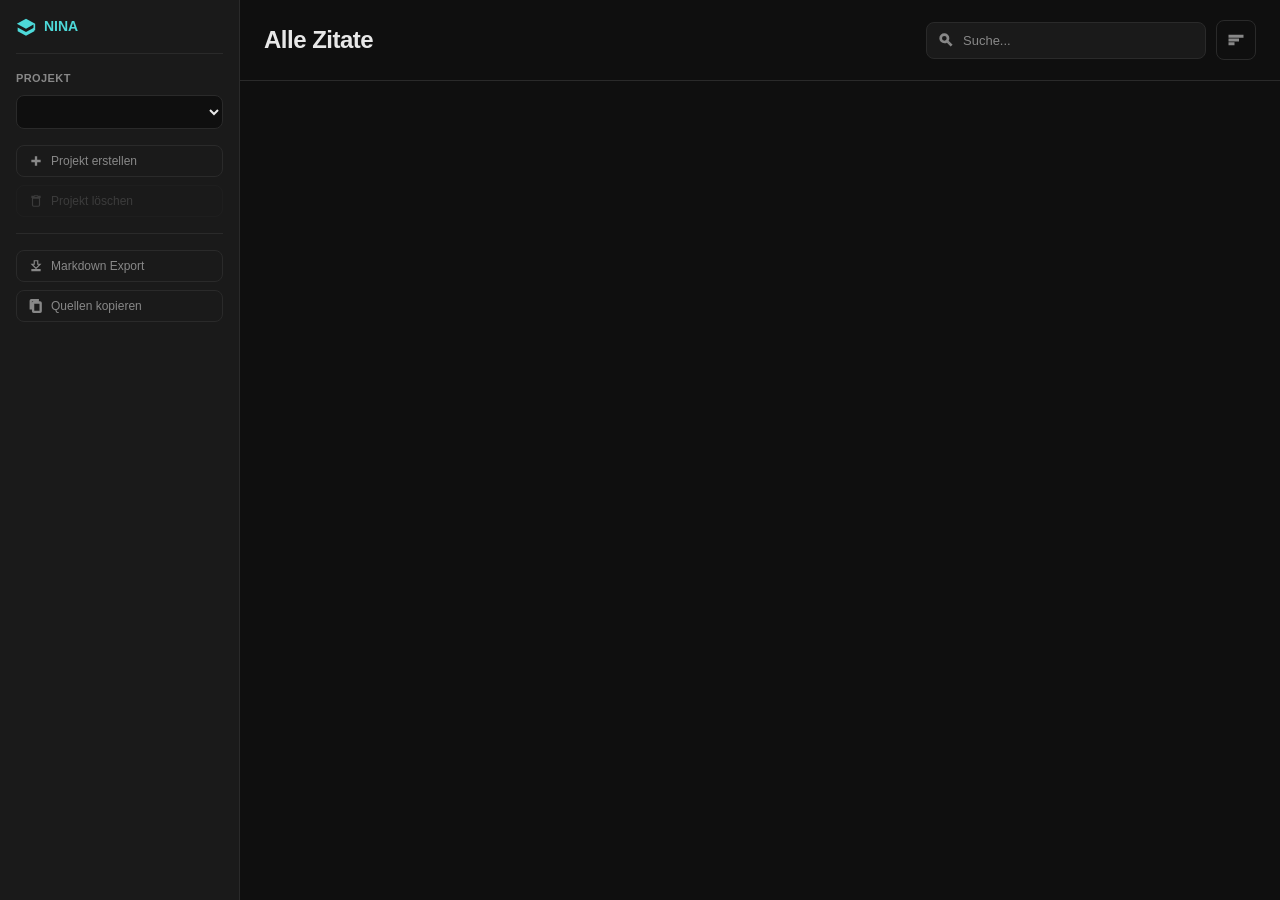
==== fullpage/fullpage.html @ 8d1d289e "feat: initialize NINA School Chrome extension project structure and core functionality" ====
<!DOCTYPE html>
<html lang="de">
<head>
  <meta charset="UTF-8">
  <meta name="viewport" content="width=device-width, initial-scale=1.0">
  <title>NINA School - Vollansicht</title>
  <link rel="preconnect" href="https://fonts.googleapis.com">
  <link rel="preconnect" href="https://fonts.gstatic.com" crossorigin>
  <link href="https://fonts.googleapis.com/css2?family=Inter:wght@300;400;500;600;700&display=swap" rel="stylesheet">
  <link rel="stylesheet" href="fullpage.css">
</head>
<body>
  <div class="fullpage-container">
    <!-- Sidebar -->
    <aside class="fullpage-sidebar">
      <div class="sidebar-header">
        <div class="logo-small">
          <svg viewBox="0 0 24 24"><path d="M12 2L1 8l11 6 9-4.91V16h2V8L12 2z"/><path d="M22 12.47l-10 5.46-10-5.46V17l10 5.5 10-5.5v-4.53z"/></svg>
          NINA
        </div>
      </div>

      <nav class="nav-section">
        <div class="nav-label">Projekt</div>
        <select id="project-select-full">
          <!-- Populated by JS -->
        </select>
      </nav>

      <nav class="nav-section">
        <button id="add-project-btn-full" class="nav-btn add-project">
          <svg viewBox="0 0 24 24"><path d="M19 13h-6v6h-2v-6H5v-2h6V5h2v6h6v2z"/></svg>
          Projekt erstellen
        </button>
        <button id="delete-project-btn-full" class="nav-btn delete-project" style="opacity: 0.3; pointer-events: none;">
          <svg viewBox="0 0 24 24"><path d="M6 19c0 1.1.9 2 2 2h8c1.1 0 2-.9 2-2V7H6v12zM19 4h-3.5l-1-1h-5l-1 1H5v2h14V4z"/></svg>
          Projekt löschen
        </button>
      </nav>

      <div class="sidebar-divider"></div>

      <nav class="nav-section">
        <button id="export-markdown-btn" class="nav-btn export">
          <svg viewBox="0 0 24 24"><path d="M19 9h-4V3H9v6H5l7 7 7-7zM5 18v2h14v-2H5z"/></svg>
          Markdown Export
        </button>
        <button id="copy-bib-btn" class="nav-btn copy-bib">
          <svg viewBox="0 0 24 24"><path d="M16 1H4c-1.1 0-2 .9-2 2v14h2V3h12V1zm3 4H8c-1.1 0-2 .9-2 2v14c0 1.1.9 2 2 2h11c1.1 0 2-.9 2-2V7c0-1.1-.9-2-2-2zm0 16H8V7h11v14z"/></svg>
          Quellen kopieren
        </button>
      </nav>
    </aside>

    <!-- Main Content -->
    <main class="fullpage-main">
      <header class="fullpage-header">
        <h1>Alle Zitate</h1>
        <div class="header-controls">
          <div class="search-wrapper">
            <svg class="search-icon" viewBox="0 0 24 24"><path d="M15.5 14h-.79l-.28-.27C15.41 12.59 16 11.11 16 9.5 16 5.91 13.09 3 9.5 3S3 5.91 3 9.5 5.91 16 9.5 16c1.61 0 3.09-.59 4.23-1.57l.27.28v.79l5 4.99L20.49 19l-4.99-5zm-6 0C7.01 14 5 11.99 5 9.5S7.01 5 9.5 5 14 7.01 14 9.5 11.99 14 9.5 14z"/></svg>
            <input type="text" id="search-full" placeholder="Suche...">
          </div>
          <button id="sort-btn-full" class="sort-btn">
            <svg viewBox="0 0 24 24"><path d="M3 18h6v-2H3v2zM3 6v2h18V6H3zm0 7h12v-2H3v2z"/></svg>
          </button>
        </div>
      </header>

      <div class="content-area">
        <!-- Highlights will be rendered here -->
        <div id="highlights-container" class="highlights-grid"></div>
        <div id="empty-full" class="empty-state-full" style="display: none;">
          <svg viewBox="0 0 24 24"><path d="M19 3H5c-1.1 0-2 .9-2 2v14c0 1.1.9 2 2 2h14c1.1 0 2-.9 2-2V5c0-1.1-.9-2-2-2zm-2 10H7v-2h10v2zm0-4H7V7h10v2zm0 8H7v-2h10v2z"/></svg>
          <p>Keine Zitate gefunden</p>
        </div>

        <!-- Pagination -->
        <div id="pagination" class="pagination" style="display: none;">
          <button id="prev-page" class="pagination-btn">← Zurück</button>
          <div class="pagination-info">
            <span id="page-number">Seite 1</span>
            <span id="page-stats">0 von 0</span>
          </div>
          <button id="next-page" class="pagination-btn">Weiter →</button>
        </div>
      </div>
    </main>

    <!-- Project Form Modal -->
    <div id="project-modal" class="modal" style="display: none;">
      <div class="modal-content">
        <h2>Neues Projekt</h2>
        <input type="text" id="project-name-input" placeholder="Projektname">
        <div class="modal-actions">
          <button id="modal-cancel" class="btn secondary">Abbrechen</button>
          <button id="modal-save" class="btn primary">Erstellen</button>
        </div>
      </div>
    </div>
  </div>

  <style>
    .toast-msg {
      position: fixed;
      bottom: 30px;
      left: 50%;
      transform: translateX(-50%) translateY(20px);
      background: #1a1a1a;
      color: #4dd9d9;
      border: 1px solid #4dd9d9;
      padding: 12px 20px;
      border-radius: 8px;
      font-size: 12px;
      font-weight: 600;
      z-index: 10000;
      opacity: 0;
      transition: all 0.25s;
      pointer-events: none;
    }
    .toast-msg.show {
      transform: translateX(-50%) translateY(0);
      opacity: 1;
    }
  </style>

  <script src="fullpage.js"></script>
</body>
</html>
---- fullpage/fullpage.css ----
:root {
  --bg-dark: #0f0f0f;
  --bg-card: #1a1a1a;
  --bg-hover: #252525;
  --text-primary: #e8e8e8;
  --text-secondary: #888888;
  --accent-cyan: #4dd9d9;
  --accent-lime: #c5f135;
  --border-color: #2a2a2a;
  --radius-card: 12px;
  --radius-button: 8px;
}

* {
  margin: 0;
  padding: 0;
  box-sizing: border-box;
}

html, body {
  background: var(--bg-dark);
  color: var(--text-primary);
  font-family: -apple-system, BlinkMacSystemFont, 'Segoe UI', sans-serif;
  font-size: 13px;
  line-height: 1.5;
  width: 100%;
  min-height: 100vh;
}

.fullpage-container {
  display: flex;
  min-height: 100vh;
  gap: 0;
}

/* ===== SIDEBAR ===== */
.fullpage-sidebar {
  width: 240px;
  background: var(--bg-card);
  border-right: 1px solid var(--border-color);
  padding: 16px;
  display: flex;
  flex-direction: column;
  gap: 16px;
  overflow-y: auto;
}

.fullpage-sidebar::-webkit-scrollbar {
  width: 6px;
}

.fullpage-sidebar::-webkit-scrollbar-thumb {
  background: var(--bg-hover);
  border-radius: 3px;
}

.sidebar-header {
  display: flex;
  align-items: center;
  gap: 8px;
  font-weight: 700;
  font-size: 14px;
  padding-bottom: 16px;
  border-bottom: 1px solid var(--border-color);
}

.logo-small {
  display: flex;
  align-items: center;
  gap: 8px;
  color: var(--accent-cyan);
}

.logo-small svg {
  width: 20px;
  height: 20px;
  fill: currentColor;
}

.nav-section {
  display: flex;
  flex-direction: column;
  gap: 8px;
}

.nav-label {
  font-size: 11px;
  text-transform: uppercase;
  color: var(--text-secondary);
  letter-spacing: 0.4px;
  font-weight: 600;
}

#project-select-full {
  background: var(--bg-dark);
  border: 1px solid var(--border-color);
  color: var(--text-primary);
  padding: 8px 12px;
  border-radius: var(--radius-button);
  font-size: 12px;
  cursor: pointer;
  transition: all 0.2s;
}

#project-select-full:hover {
  border-color: var(--accent-cyan);
}

#project-select-full:focus {
  outline: none;
  border-color: var(--accent-cyan);
}

.nav-btn {
  display: flex;
  align-items: center;
  gap: 8px;
  background: transparent;
  border: 1px solid var(--border-color);
  color: var(--text-secondary);
  padding: 8px 12px;
  border-radius: var(--radius-button);
  cursor: pointer;
  font-size: 12px;
  font-weight: 500;
  transition: all 0.2s;
  text-align: left;
}

.nav-btn:hover {
  background: var(--bg-hover);
  border-color: var(--accent-cyan);
  color: var(--accent-cyan);
}

.nav-btn svg {
  width: 14px;
  height: 14px;
  stroke: currentColor;
  stroke-width: 2;
  fill: none;
  flex-shrink: 0;
}

.nav-btn.delete-project:hover {
  color: var(--accent-lime);
  border-color: var(--accent-lime);
}

.sidebar-divider {
  height: 1px;
  background: var(--border-color);
}

/* ===== MAIN CONTENT ===== */
.fullpage-main {
  flex: 1;
  display: flex;
  flex-direction: column;
  overflow: hidden;
}

.fullpage-header {
  padding: 20px 24px;
  background: var(--bg-dark);
  border-bottom: 1px solid var(--border-color);
  display: flex;
  justify-content: space-between;
  align-items: center;
}

.fullpage-header h1 {
  font-size: 24px;
  font-weight: 700;
  letter-spacing: -0.5px;
}

.header-controls {
  display: flex;
  gap: 10px;
  align-items: center;
}

.search-wrapper {
  position: relative;
  width: 280px;
}

.search-icon {
  position: absolute;
  left: 12px;
  top: 50%;
  transform: translateY(-50%);
  width: 16px;
  height: 16px;
  stroke: var(--text-secondary);
  stroke-width: 2;
  fill: none;
}

#search-full {
  width: 100%;
  padding: 10px 14px 10px 36px;
  background: var(--bg-card);
  border: 1px solid var(--border-color);
  border-radius: var(--radius-button);
  color: var(--text-primary);
  font-size: 13px;
  transition: all 0.2s;
}

#search-full:focus {
  outline: none;
  border-color: var(--accent-cyan);
}

#search-full::placeholder {
  color: var(--text-secondary);
}

.sort-btn {
  background: transparent;
  border: 1px solid var(--border-color);
  color: var(--text-secondary);
  width: 40px;
  height: 40px;
  border-radius: var(--radius-button);
  cursor: pointer;
  transition: all 0.2s;
  display: flex;
  align-items: center;
  justify-content: center;
}

.sort-btn:hover {
  background: var(--bg-card);
  border-color: var(--accent-cyan);
  color: var(--accent-cyan);
}

.sort-btn svg {
  width: 18px;
  height: 18px;
  stroke: currentColor;
  stroke-width: 2;
  fill: none;
}

.content-area {
  flex: 1;
  overflow-y: auto;
  padding: 20px 24px;
}

.content-area::-webkit-scrollbar {
  width: 8px;
}

.content-area::-webkit-scrollbar-track {
  background: transparent;
}

.content-area::-webkit-scrollbar-thumb {
  background: var(--bg-hover);
  border-radius: 4px;
}

.content-area::-webkit-scrollbar-thumb:hover {
  background: var(--text-secondary);
}

.highlights-grid {
  display: flex;
  flex-direction: column;
  gap: 12px;
}

/* ===== HIGHLIGHT CARD (FULLPAGE) ===== */
.highlight-card-full {
  background: var(--bg-card);
  border: 1px solid var(--border-color);
  border-radius: var(--radius-card);
  padding: 16px;
  transition: all 0.2s;
}

.highlight-card-full:hover {
  background: var(--bg-hover);
  border-color: var(--accent-cyan);
}

.card-header {
  display: flex;
  justify-content: space-between;
  align-items: flex-start;
  margin-bottom: 12px;
}

.card-source {
  display: flex;
  flex-direction: column;
  gap: 4px;
}

.card-domain {
  font-size: 10px;
  color: var(--text-secondary);
  text-transform: uppercase;
  letter-spacing: 0.4px;
}

.card-source-title {
  font-size: 12px;
  font-weight: 600;
  color: var(--text-primary);
  white-space: nowrap;
  overflow: hidden;
  text-overflow: ellipsis;
}

.card-date {
  font-size: 11px;
  color: var(--text-secondary);
}

.card-text {
  font-style: italic;
  color: var(--text-primary);
  font-size: 13px;
  line-height: 1.5;
  margin-bottom: 12px;
  padding-bottom: 12px;
  border-bottom: 1px solid var(--border-color);
}

.card-note {
  background: var(--bg-dark);
  border: 1px solid var(--border-color);
  border-radius: var(--radius-button);
  padding: 10px;
  color: var(--text-secondary);
  font-size: 12px;
  resize: vertical;
  min-height: 60px;
  width: 100%;
  font-family: inherit;
  margin-bottom: 12px;
  transition: all 0.2s;
}

.card-note:focus {
  outline: none;
  border-color: var(--accent-cyan);
  color: var(--text-primary);
}

.card-note::placeholder {
  color: var(--text-secondary);
  font-style: italic;
}

.card-actions {
  display: flex;
  gap: 8px;
}

.card-action-btn {
  flex: 1;
  background: transparent;
  border: 1px solid var(--border-color);
  color: var(--text-secondary);
  padding: 8px 12px;
  border-radius: var(--radius-button);
  cursor: pointer;
  font-size: 11px;
  font-weight: 500;
  transition: all 0.2s;
  display: flex;
  align-items: center;
  justify-content: center;
  gap: 6px;
}

.card-action-btn:hover {
  background: var(--bg-hover);
  color: var(--accent-cyan);
  border-color: var(--accent-cyan);
}

.card-action-btn.delete:hover {
  color: var(--accent-lime);
  border-color: var(--accent-lime);
}

.card-action-btn svg {
  width: 14px;
  height: 14px;
  stroke: currentColor;
  stroke-width: 2;
  fill: none;
}

/* ===== EMPTY STATE ===== */
.empty-state-full {
  display: flex;
  flex-direction: column;
  align-items: center;
  justify-content: center;
  gap: 16px;
  padding: 60px 20px;
  color: var(--text-secondary);
}

.empty-state-full svg {
  width: 64px;
  height: 64px;
  stroke: currentColor;
  stroke-width: 1.5;
  fill: none;
  opacity: 0.4;
}

.empty-state-full p {
  font-size: 14px;
}

/* ===== MODAL ===== */
.modal {
  position: fixed;
  top: 0;
  left: 0;
  right: 0;
  bottom: 0;
  background: rgba(0, 0, 0, 0.5);
  display: flex;
  align-items: center;
  justify-content: center;
  z-index: 9999;
}

.modal-content {
  background: var(--bg-card);
  border: 1px solid var(--border-color);
  border-radius: var(--radius-card);
  padding: 24px;
  width: 90%;
  max-width: 400px;
  display: flex;
  flex-direction: column;
  gap: 16px;
}

.modal-content h2 {
  font-size: 18px;
  font-weight: 700;
}

.modal-content input {
  background: var(--bg-dark);
  border: 1px solid var(--border-color);
  color: var(--text-primary);
  padding: 10px 12px;
  border-radius: var(--radius-button);
  font-size: 13px;
  transition: all 0.2s;
}

.modal-content input:focus {
  outline: none;
  border-color: var(--accent-cyan);
}

.modal-content input::placeholder {
  color: var(--text-secondary);
}

.modal-actions {
  display: flex;
  gap: 10px;
  justify-content: flex-end;
}

.btn {
  padding: 10px 16px;
  border: none;
  border-radius: var(--radius-button);
  font-size: 12px;
  font-weight: 600;
  cursor: pointer;
  transition: all 0.2s;
}

.btn.primary {
  background: var(--accent-cyan);
  color: #000;
}

.btn.primary:hover {
  opacity: 0.9;
}

.btn.secondary {
  background: transparent;
  border: 1px solid var(--border-color);
  color: var(--text-secondary);
}

.btn.secondary:hover {
  background: var(--bg-hover);
  border-color: var(--accent-cyan);
  color: var(--accent-cyan);
}

/* ===== PAGINATION ===== */
.pagination {
  display: flex;
  align-items: center;
  justify-content: center;
  gap: 20px;
  padding: 24px;
  background: var(--bg-card);
  border-top: 1px solid var(--border-color);
  margin-top: 20px;
  border-radius: var(--radius-card);
}

.pagination-btn {
  background: transparent;
  border: 1px solid var(--border-color);
  color: var(--text-secondary);
  padding: 10px 16px;
  border-radius: var(--radius-button);
  cursor: pointer;
  font-size: 13px;
  font-weight: 600;
  transition: all 0.2s;
}

.pagination-btn:hover:not(:disabled) {
  background: var(--bg-hover);
  color: var(--accent-cyan);
  border-color: var(--accent-cyan);
}

.pagination-btn:disabled {
  opacity: 0.3;
  cursor: not-allowed;
}

.pagination-info {
  display: flex;
  flex-direction: column;
  align-items: center;
  gap: 4px;
  min-width: 100px;
  text-align: center;
}

#page-number {
  font-size: 15px;
  font-weight: 600;
  color: var(--text-primary);
}

#page-stats {
  font-size: 12px;
  color: var(--text-secondary);
}

/* ===== CARD IMAGE / FILE STYLING (FULLPAGE) ===== */
.card-image-container {
  width: 100%;
  max-height: 250px;
  border-radius: 8px;
  overflow: hidden;
  background: #000000;
  display: flex;
  align-items: center;
  justify-content: center;
  border: 1px solid var(--border-color);
  margin-bottom: 12px;
}

.card-image-preview {
  max-width: 100%;
  max-height: 250px;
  object-fit: contain;
  transition: transform 0.2s ease;
  cursor: zoom-in;
}

.card-image-preview:hover {
  transform: scale(1.02);
}

.card-file-container {
  display: flex;
  align-items: center;
  gap: 14px;
  padding: 12px;
  background: var(--bg-dark);
  border-radius: 8px;
  border: 1px solid var(--border-color);
  margin-bottom: 12px;
}

.card-file-container .file-icon {
  width: 36px;
  height: 36px;
  background: rgba(77, 217, 217, 0.1);
  border-radius: 6px;
  display: flex;
  align-items: center;
  justify-content: center;
  color: var(--accent-cyan);
  flex-shrink: 0;
}

.card-file-container .file-icon svg {
  width: 20px;
  height: 20px;
  fill: currentColor;
}

.card-file-container .file-details {
  flex: 1;
  min-width: 0;
  display: flex;
  flex-direction: column;
  gap: 2px;
}

.card-file-container .file-name {
  font-weight: 600;
  font-size: 13px;
  color: var(--text-primary);
  white-space: nowrap;
  overflow: hidden;
  text-overflow: ellipsis;
}

.card-file-container .file-size {
  font-size: 11px;
  color: var(--text-secondary);
}
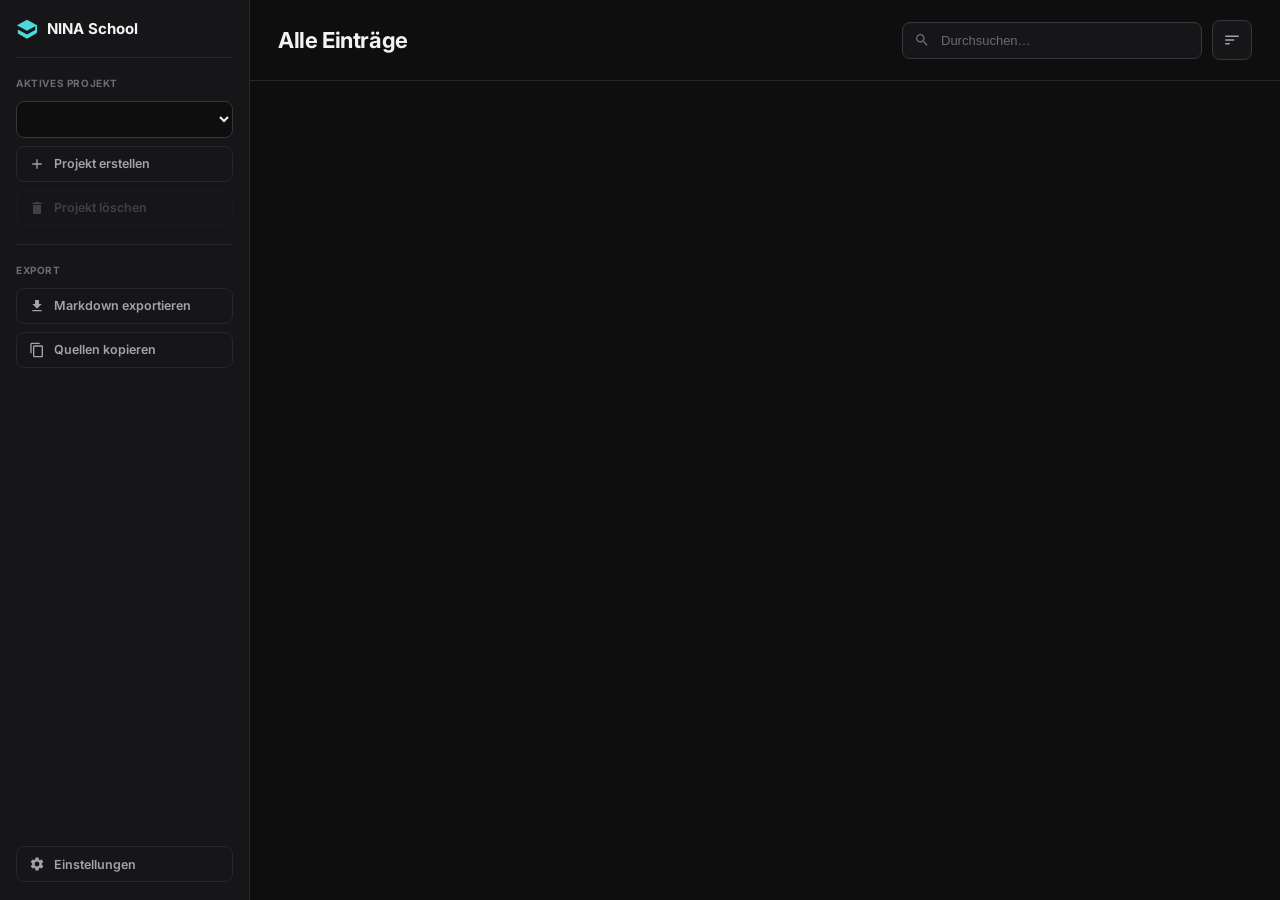
==== commit c757e134: "feat: add settings page with data management, export/import functionality, and user preferences" ====
--- a/fullpage/fullpage.html
+++ b/fullpage/fullpage.html
@@ -6,33 +6,28 @@
   <title>NINA School - Vollansicht</title>
   <link rel="preconnect" href="https://fonts.googleapis.com">
   <link rel="preconnect" href="https://fonts.gstatic.com" crossorigin>
-  <link href="https://fonts.googleapis.com/css2?family=Inter:wght@300;400;500;600;700&display=swap" rel="stylesheet">
+  <link href="https://fonts.googleapis.com/css2?family=Inter:wght@400;500;600;700&display=swap" rel="stylesheet">
   <link rel="stylesheet" href="fullpage.css">
 </head>
 <body>
   <div class="fullpage-container">
     <!-- Sidebar -->
     <aside class="fullpage-sidebar">
-      <div class="sidebar-header">
+      <div class="sidebar-brand">
         <div class="logo-small">
           <svg viewBox="0 0 24 24"><path d="M12 2L1 8l11 6 9-4.91V16h2V8L12 2z"/><path d="M22 12.47l-10 5.46-10-5.46V17l10 5.5 10-5.5v-4.53z"/></svg>
-          NINA
+          NINA School
         </div>
       </div>
 
       <nav class="nav-section">
-        <div class="nav-label">Projekt</div>
-        <select id="project-select-full">
-          <!-- Populated by JS -->
-        </select>
-      </nav>
-
-      <nav class="nav-section">
-        <button id="add-project-btn-full" class="nav-btn add-project">
+        <div class="nav-label">Aktives Projekt</div>
+        <select id="project-select-full"></select>
+        <button id="add-project-btn-full" class="nav-btn">
           <svg viewBox="0 0 24 24"><path d="M19 13h-6v6h-2v-6H5v-2h6V5h2v6h6v2z"/></svg>
           Projekt erstellen
         </button>
-        <button id="delete-project-btn-full" class="nav-btn delete-project" style="opacity: 0.3; pointer-events: none;">
+        <button id="delete-project-btn-full" class="nav-btn danger" style="opacity: 0.3; pointer-events: none;">
           <svg viewBox="0 0 24 24"><path d="M6 19c0 1.1.9 2 2 2h8c1.1 0 2-.9 2-2V7H6v12zM19 4h-3.5l-1-1h-5l-1 1H5v2h14V4z"/></svg>
           Projekt löschen
         </button>
@@ -41,13 +36,23 @@
       <div class="sidebar-divider"></div>
 
       <nav class="nav-section">
-        <button id="export-markdown-btn" class="nav-btn export">
+        <div class="nav-label">Export</div>
+        <button id="export-markdown-btn" class="nav-btn">
           <svg viewBox="0 0 24 24"><path d="M19 9h-4V3H9v6H5l7 7 7-7zM5 18v2h14v-2H5z"/></svg>
-          Markdown Export
+          Markdown exportieren
         </button>
-        <button id="copy-bib-btn" class="nav-btn copy-bib">
+        <button id="copy-bib-btn" class="nav-btn">
           <svg viewBox="0 0 24 24"><path d="M16 1H4c-1.1 0-2 .9-2 2v14h2V3h12V1zm3 4H8c-1.1 0-2 .9-2 2v14c0 1.1.9 2 2 2h11c1.1 0 2-.9 2-2V7c0-1.1-.9-2-2-2zm0 16H8V7h11v14z"/></svg>
           Quellen kopieren
+        </button>
+      </nav>
+
+      <div class="sidebar-spacer"></div>
+
+      <nav class="nav-section">
+        <button id="open-settings-btn-full" class="nav-btn">
+          <svg viewBox="0 0 24 24"><path d="M19.14 12.94c.04-.3.06-.61.06-.94 0-.32-.02-.64-.07-.94l2.03-1.58c.18-.14.23-.41.12-.64l-1.92-3.32c-.12-.22-.37-.29-.59-.22l-2.39.96c-.5-.38-1.03-.7-1.62-.94l-.36-2.54c-.04-.24-.24-.41-.48-.41h-3.84c-.24 0-.43.17-.47.41l-.36 2.54c-.59.24-1.13.57-1.62.94l-2.39-.96c-.22-.09-.47 0-.59.22L2.74 8.87c-.12.22-.07.49.12.64l2.03 1.58c-.05.3-.07.62-.07.94s.02.64.07.94l-2.03 1.58c-.18.14-.23.41-.12.64l1.92 3.32c.12.22.37.29.59.22l2.39-.96c.5.38 1.03.7 1.62.94l.36 2.54c.05.24.24.41.48.41h3.84c.24 0 .44-.17.47-.41l.36-2.54c.59-.24 1.13-.56 1.62-.94l2.39.96c.22.08.47 0 .59-.22l1.92-3.32c.12-.22.07-.49-.12-.64l-2.01-1.58zM12 15.6c-1.98 0-3.6-1.62-3.6-3.6s1.62-3.6 3.6-3.6 3.6 1.62 3.6 3.6-1.62 3.6-3.6 3.6z"/></svg>
+          Einstellungen
         </button>
       </nav>
     </aside>
@@ -55,27 +60,28 @@
     <!-- Main Content -->
     <main class="fullpage-main">
       <header class="fullpage-header">
-        <h1>Alle Zitate</h1>
+        <div class="header-title">
+          <h1>Alle Einträge</h1>
+          <span id="header-count" class="header-count"></span>
+        </div>
         <div class="header-controls">
           <div class="search-wrapper">
             <svg class="search-icon" viewBox="0 0 24 24"><path d="M15.5 14h-.79l-.28-.27C15.41 12.59 16 11.11 16 9.5 16 5.91 13.09 3 9.5 3S3 5.91 3 9.5 5.91 16 9.5 16c1.61 0 3.09-.59 4.23-1.57l.27.28v.79l5 4.99L20.49 19l-4.99-5zm-6 0C7.01 14 5 11.99 5 9.5S7.01 5 9.5 5 14 7.01 14 9.5 11.99 14 9.5 14z"/></svg>
-            <input type="text" id="search-full" placeholder="Suche...">
+            <input type="text" id="search-full" placeholder="Durchsuchen…">
           </div>
-          <button id="sort-btn-full" class="sort-btn">
+          <button id="sort-btn-full" class="sort-btn" title="Sortierung umkehren">
             <svg viewBox="0 0 24 24"><path d="M3 18h6v-2H3v2zM3 6v2h18V6H3zm0 7h12v-2H3v2z"/></svg>
           </button>
         </div>
       </header>
 
       <div class="content-area">
-        <!-- Highlights will be rendered here -->
         <div id="highlights-container" class="highlights-grid"></div>
         <div id="empty-full" class="empty-state-full" style="display: none;">
           <svg viewBox="0 0 24 24"><path d="M19 3H5c-1.1 0-2 .9-2 2v14c0 1.1.9 2 2 2h14c1.1 0 2-.9 2-2V5c0-1.1-.9-2-2-2zm-2 10H7v-2h10v2zm0-4H7V7h10v2zm0 8H7v-2h10v2z"/></svg>
-          <p>Keine Zitate gefunden</p>
+          <p>Keine Einträge gefunden</p>
         </div>
 
-        <!-- Pagination -->
         <div id="pagination" class="pagination" style="display: none;">
           <button id="prev-page" class="pagination-btn">← Zurück</button>
           <div class="pagination-info">
@@ -91,7 +97,7 @@
     <div id="project-modal" class="modal" style="display: none;">
       <div class="modal-content">
         <h2>Neues Projekt</h2>
-        <input type="text" id="project-name-input" placeholder="Projektname">
+        <input type="text" id="project-name-input" placeholder="Projektname" maxlength="60">
         <div class="modal-actions">
           <button id="modal-cancel" class="btn secondary">Abbrechen</button>
           <button id="modal-save" class="btn primary">Erstellen</button>
@@ -100,30 +106,6 @@
     </div>
   </div>
 
-  <style>
-    .toast-msg {
-      position: fixed;
-      bottom: 30px;
-      left: 50%;
-      transform: translateX(-50%) translateY(20px);
-      background: #1a1a1a;
-      color: #4dd9d9;
-      border: 1px solid #4dd9d9;
-      padding: 12px 20px;
-      border-radius: 8px;
-      font-size: 12px;
-      font-weight: 600;
-      z-index: 10000;
-      opacity: 0;
-      transition: all 0.25s;
-      pointer-events: none;
-    }
-    .toast-msg.show {
-      transform: translateX(-50%) translateY(0);
-      opacity: 1;
-    }
-  </style>
-
   <script src="fullpage.js"></script>
 </body>
 </html>
--- a/fullpage/fullpage.css
+++ b/fullpage/fullpage.css
@@ -1,191 +1,144 @@
+/* NINA School - Vollansicht (Dark, verfeinert) */
+
 :root {
-  --bg-dark: #0f0f0f;
-  --bg-card: #1a1a1a;
-  --bg-hover: #252525;
-  --text-primary: #e8e8e8;
-  --text-secondary: #888888;
-  --accent-cyan: #4dd9d9;
-  --accent-lime: #c5f135;
-  --border-color: #2a2a2a;
-  --radius-card: 12px;
-  --radius-button: 8px;
-}
-
-* {
-  margin: 0;
-  padding: 0;
-  box-sizing: border-box;
-}
+  --bg: #0e0e0f;
+  --bg-1: #161618;
+  --bg-2: #1d1d20;
+  --bg-3: #26262a;
+  --text: #f2f2f3;
+  --text-2: #a2a2aa;
+  --text-3: #6b6b73;
+  --cyan: #4dd9d9;
+  --cyan-dim: rgba(77, 217, 217, 0.12);
+  --lime: #c5f135;
+  --danger: #ff6b6b;
+  --danger-dim: rgba(255, 107, 107, 0.12);
+  --border: #27272b;
+  --border-strong: #36363c;
+  --r-lg: 14px;
+  --r-md: 10px;
+  --r-sm: 8px;
+  --pill: 999px;
+  --font: 'Inter', -apple-system, BlinkMacSystemFont, 'Segoe UI', sans-serif;
+}
+
+* { margin: 0; padding: 0; box-sizing: border-box; }
 
 html, body {
-  background: var(--bg-dark);
-  color: var(--text-primary);
-  font-family: -apple-system, BlinkMacSystemFont, 'Segoe UI', sans-serif;
+  background: var(--bg);
+  color: var(--text);
+  font-family: var(--font);
   font-size: 13px;
   line-height: 1.5;
   width: 100%;
   min-height: 100vh;
-}
-
-.fullpage-container {
-  display: flex;
-  min-height: 100vh;
-  gap: 0;
-}
+  -webkit-font-smoothing: antialiased;
+}
+
+button { font-family: inherit; }
+
+.fullpage-container { display: flex; min-height: 100vh; }
 
 /* ===== SIDEBAR ===== */
 .fullpage-sidebar {
-  width: 240px;
-  background: var(--bg-card);
-  border-right: 1px solid var(--border-color);
-  padding: 16px;
+  width: 250px;
+  background: var(--bg-1);
+  border-right: 1px solid var(--border);
+  padding: 18px 16px;
   display: flex;
   flex-direction: column;
+  gap: 18px;
+  position: sticky;
+  top: 0;
+  height: 100vh;
+  overflow-y: auto;
+}
+.fullpage-sidebar::-webkit-scrollbar { width: 7px; }
+.fullpage-sidebar::-webkit-scrollbar-thumb { background: var(--bg-3); border-radius: 4px; }
+
+.sidebar-brand {
+  padding-bottom: 16px;
+  border-bottom: 1px solid var(--border);
+}
+.logo-small {
+  display: flex;
+  align-items: center;
+  gap: 9px;
+  color: var(--text);
+  font-weight: 700;
+  font-size: 15px;
+}
+.logo-small svg { width: 22px; height: 22px; fill: var(--cyan); }
+
+.nav-section { display: flex; flex-direction: column; gap: 8px; }
+
+.nav-label {
+  font-size: 10px;
+  text-transform: uppercase;
+  color: var(--text-3);
+  letter-spacing: 0.6px;
+  font-weight: 700;
+  margin-bottom: 2px;
+}
+
+#project-select-full {
+  background: var(--bg);
+  border: 1px solid var(--border-strong);
+  color: var(--text);
+  padding: 9px 12px;
+  border-radius: var(--r-sm);
+  font-size: 13px;
+  font-weight: 600;
+  cursor: pointer;
+  transition: border-color 0.15s;
+}
+#project-select-full:hover,
+#project-select-full:focus { outline: none; border-color: var(--cyan); }
+
+.nav-btn {
+  display: flex;
+  align-items: center;
+  gap: 9px;
+  background: transparent;
+  border: 1px solid var(--border);
+  color: var(--text-2);
+  padding: 9px 12px;
+  border-radius: var(--r-sm);
+  cursor: pointer;
+  font-size: 12.5px;
+  font-weight: 600;
+  transition: all 0.15s;
+  text-align: left;
+}
+.nav-btn:hover { background: var(--bg-2); border-color: var(--cyan); color: var(--cyan); }
+.nav-btn svg { width: 16px; height: 16px; fill: currentColor; flex-shrink: 0; }
+.nav-btn.danger:hover { color: var(--danger); border-color: var(--danger); background: var(--danger-dim); }
+
+.sidebar-divider { height: 1px; background: var(--border); }
+.sidebar-spacer { flex: 1; }
+
+/* ===== MAIN ===== */
+.fullpage-main { flex: 1; display: flex; flex-direction: column; min-width: 0; }
+
+.fullpage-header {
+  padding: 20px 28px;
+  background: var(--bg);
+  border-bottom: 1px solid var(--border);
+  display: flex;
+  justify-content: space-between;
+  align-items: center;
   gap: 16px;
-  overflow-y: auto;
-}
-
-.fullpage-sidebar::-webkit-scrollbar {
-  width: 6px;
-}
-
-.fullpage-sidebar::-webkit-scrollbar-thumb {
-  background: var(--bg-hover);
-  border-radius: 3px;
-}
-
-.sidebar-header {
-  display: flex;
-  align-items: center;
-  gap: 8px;
-  font-weight: 700;
-  font-size: 14px;
-  padding-bottom: 16px;
-  border-bottom: 1px solid var(--border-color);
-}
-
-.logo-small {
-  display: flex;
-  align-items: center;
-  gap: 8px;
-  color: var(--accent-cyan);
-}
-
-.logo-small svg {
-  width: 20px;
-  height: 20px;
-  fill: currentColor;
-}
-
-.nav-section {
-  display: flex;
-  flex-direction: column;
-  gap: 8px;
-}
-
-.nav-label {
-  font-size: 11px;
-  text-transform: uppercase;
-  color: var(--text-secondary);
-  letter-spacing: 0.4px;
-  font-weight: 600;
-}
-
-#project-select-full {
-  background: var(--bg-dark);
-  border: 1px solid var(--border-color);
-  color: var(--text-primary);
-  padding: 8px 12px;
-  border-radius: var(--radius-button);
-  font-size: 12px;
-  cursor: pointer;
-  transition: all 0.2s;
-}
-
-#project-select-full:hover {
-  border-color: var(--accent-cyan);
-}
-
-#project-select-full:focus {
-  outline: none;
-  border-color: var(--accent-cyan);
-}
-
-.nav-btn {
-  display: flex;
-  align-items: center;
-  gap: 8px;
-  background: transparent;
-  border: 1px solid var(--border-color);
-  color: var(--text-secondary);
-  padding: 8px 12px;
-  border-radius: var(--radius-button);
-  cursor: pointer;
-  font-size: 12px;
-  font-weight: 500;
-  transition: all 0.2s;
-  text-align: left;
-}
-
-.nav-btn:hover {
-  background: var(--bg-hover);
-  border-color: var(--accent-cyan);
-  color: var(--accent-cyan);
-}
-
-.nav-btn svg {
-  width: 14px;
-  height: 14px;
-  stroke: currentColor;
-  stroke-width: 2;
-  fill: none;
-  flex-shrink: 0;
-}
-
-.nav-btn.delete-project:hover {
-  color: var(--accent-lime);
-  border-color: var(--accent-lime);
-}
-
-.sidebar-divider {
-  height: 1px;
-  background: var(--border-color);
-}
-
-/* ===== MAIN CONTENT ===== */
-.fullpage-main {
-  flex: 1;
-  display: flex;
-  flex-direction: column;
-  overflow: hidden;
-}
-
-.fullpage-header {
-  padding: 20px 24px;
-  background: var(--bg-dark);
-  border-bottom: 1px solid var(--border-color);
-  display: flex;
-  justify-content: space-between;
-  align-items: center;
-}
-
-.fullpage-header h1 {
-  font-size: 24px;
-  font-weight: 700;
-  letter-spacing: -0.5px;
-}
-
-.header-controls {
-  display: flex;
-  gap: 10px;
-  align-items: center;
-}
-
-.search-wrapper {
-  position: relative;
-  width: 280px;
-}
-
+  position: sticky;
+  top: 0;
+  z-index: 10;
+}
+.header-title { display: flex; align-items: baseline; gap: 10px; }
+.fullpage-header h1 { font-size: 22px; font-weight: 700; letter-spacing: -0.4px; }
+.header-count { font-size: 13px; color: var(--text-3); font-weight: 600; }
+
+.header-controls { display: flex; gap: 10px; align-items: center; }
+
+.search-wrapper { position: relative; width: 300px; }
 .search-icon {
   position: absolute;
   left: 12px;
@@ -193,394 +146,149 @@
   transform: translateY(-50%);
   width: 16px;
   height: 16px;
-  stroke: var(--text-secondary);
-  stroke-width: 2;
-  fill: none;
-}
-
+  fill: var(--text-3);
+}
 #search-full {
   width: 100%;
-  padding: 10px 14px 10px 36px;
-  background: var(--bg-card);
-  border: 1px solid var(--border-color);
-  border-radius: var(--radius-button);
-  color: var(--text-primary);
-  font-size: 13px;
-  transition: all 0.2s;
-}
-
-#search-full:focus {
-  outline: none;
-  border-color: var(--accent-cyan);
-}
-
-#search-full::placeholder {
-  color: var(--text-secondary);
-}
+  padding: 10px 14px 10px 38px;
+  background: var(--bg-1);
+  border: 1px solid var(--border-strong);
+  border-radius: var(--r-sm);
+  color: var(--text);
+  font-size: 13px;
+  transition: border-color 0.15s;
+}
+#search-full:focus { outline: none; border-color: var(--cyan); }
+#search-full::placeholder { color: var(--text-3); }
 
 .sort-btn {
-  background: transparent;
-  border: 1px solid var(--border-color);
-  color: var(--text-secondary);
+  background: var(--bg-1);
+  border: 1px solid var(--border-strong);
+  color: var(--text-2);
   width: 40px;
   height: 40px;
-  border-radius: var(--radius-button);
-  cursor: pointer;
-  transition: all 0.2s;
-  display: flex;
-  align-items: center;
-  justify-content: center;
-}
-
-.sort-btn:hover {
-  background: var(--bg-card);
-  border-color: var(--accent-cyan);
-  color: var(--accent-cyan);
-}
-
-.sort-btn svg {
-  width: 18px;
-  height: 18px;
-  stroke: currentColor;
-  stroke-width: 2;
-  fill: none;
-}
-
-.content-area {
-  flex: 1;
-  overflow-y: auto;
-  padding: 20px 24px;
-}
-
-.content-area::-webkit-scrollbar {
-  width: 8px;
-}
-
-.content-area::-webkit-scrollbar-track {
-  background: transparent;
-}
-
-.content-area::-webkit-scrollbar-thumb {
-  background: var(--bg-hover);
-  border-radius: 4px;
-}
-
-.content-area::-webkit-scrollbar-thumb:hover {
-  background: var(--text-secondary);
-}
+  border-radius: var(--r-sm);
+  cursor: pointer;
+  transition: all 0.15s;
+  display: flex;
+  align-items: center;
+  justify-content: center;
+  flex-shrink: 0;
+}
+.sort-btn:hover { border-color: var(--cyan); color: var(--cyan); }
+.sort-btn svg { width: 18px; height: 18px; fill: currentColor; }
+
+.content-area { flex: 1; overflow-y: auto; padding: 22px 28px; }
+.content-area::-webkit-scrollbar { width: 9px; }
+.content-area::-webkit-scrollbar-track { background: transparent; }
+.content-area::-webkit-scrollbar-thumb { background: var(--bg-3); border-radius: 5px; }
+.content-area::-webkit-scrollbar-thumb:hover { background: var(--text-3); }
 
 .highlights-grid {
+  display: grid;
+  grid-template-columns: repeat(auto-fill, minmax(340px, 1fr));
+  gap: 14px;
+  align-items: start;
+}
+
+/* ===== HIGHLIGHT CARD ===== */
+.highlight-card-full {
+  background: var(--bg-1);
+  border: 1px solid var(--border);
+  border-radius: var(--r-lg);
+  padding: 16px;
+  transition: border-color 0.15s, background 0.15s;
   display: flex;
   flex-direction: column;
-  gap: 12px;
-}
-
-/* ===== HIGHLIGHT CARD (FULLPAGE) ===== */
-.highlight-card-full {
-  background: var(--bg-card);
-  border: 1px solid var(--border-color);
-  border-radius: var(--radius-card);
-  padding: 16px;
-  transition: all 0.2s;
-}
-
-.highlight-card-full:hover {
-  background: var(--bg-hover);
-  border-color: var(--accent-cyan);
-}
+}
+.highlight-card-full:hover { border-color: var(--border-strong); background: var(--bg-2); }
 
 .card-header {
   display: flex;
   justify-content: space-between;
   align-items: flex-start;
+  gap: 12px;
   margin-bottom: 12px;
 }
-
-.card-source {
-  display: flex;
-  flex-direction: column;
-  gap: 4px;
-}
-
+.card-source { display: flex; flex-direction: column; gap: 3px; min-width: 0; }
 .card-domain {
   font-size: 10px;
-  color: var(--text-secondary);
+  color: var(--cyan);
   text-transform: uppercase;
-  letter-spacing: 0.4px;
-}
-
+  letter-spacing: 0.5px;
+  font-weight: 700;
+}
 .card-source-title {
   font-size: 12px;
   font-weight: 600;
-  color: var(--text-primary);
+  color: var(--text);
   white-space: nowrap;
   overflow: hidden;
   text-overflow: ellipsis;
 }
-
-.card-date {
-  font-size: 11px;
-  color: var(--text-secondary);
-}
+.card-date { font-size: 11px; color: var(--text-3); white-space: nowrap; flex-shrink: 0; }
 
 .card-text {
-  font-style: italic;
-  color: var(--text-primary);
-  font-size: 13px;
-  line-height: 1.5;
-  margin-bottom: 12px;
-  padding-bottom: 12px;
-  border-bottom: 1px solid var(--border-color);
+  color: var(--text);
+  font-size: 13.5px;
+  line-height: 1.6;
+  margin-bottom: 14px;
+  padding-left: 12px;
+  border-left: 3px solid var(--cyan);
 }
 
 .card-note {
-  background: var(--bg-dark);
-  border: 1px solid var(--border-color);
-  border-radius: var(--radius-button);
+  background: var(--bg);
+  border: 1px solid var(--border-strong);
+  border-radius: var(--r-sm);
   padding: 10px;
-  color: var(--text-secondary);
+  color: var(--text);
   font-size: 12px;
   resize: vertical;
-  min-height: 60px;
+  min-height: 56px;
   width: 100%;
   font-family: inherit;
   margin-bottom: 12px;
-  transition: all 0.2s;
-}
-
-.card-note:focus {
-  outline: none;
-  border-color: var(--accent-cyan);
-  color: var(--text-primary);
-}
-
-.card-note::placeholder {
-  color: var(--text-secondary);
-  font-style: italic;
-}
-
-.card-actions {
-  display: flex;
-  gap: 8px;
-}
-
+  transition: border-color 0.15s;
+}
+.card-note:focus { outline: none; border-color: var(--cyan); }
+.card-note::placeholder { color: var(--text-3); }
+
+.card-actions { display: flex; gap: 8px; margin-top: auto; }
 .card-action-btn {
   flex: 1;
-  background: transparent;
-  border: 1px solid var(--border-color);
-  color: var(--text-secondary);
+  background: var(--bg-2);
+  border: 1px solid var(--border);
+  color: var(--text-2);
   padding: 8px 12px;
-  border-radius: var(--radius-button);
+  border-radius: var(--r-sm);
   cursor: pointer;
   font-size: 11px;
-  font-weight: 500;
-  transition: all 0.2s;
+  font-weight: 600;
+  transition: all 0.15s;
   display: flex;
   align-items: center;
   justify-content: center;
   gap: 6px;
-}
-
-.card-action-btn:hover {
-  background: var(--bg-hover);
-  color: var(--accent-cyan);
-  border-color: var(--accent-cyan);
-}
-
-.card-action-btn.delete:hover {
-  color: var(--accent-lime);
-  border-color: var(--accent-lime);
-}
-
-.card-action-btn svg {
-  width: 14px;
-  height: 14px;
-  stroke: currentColor;
-  stroke-width: 2;
-  fill: none;
-}
-
-/* ===== EMPTY STATE ===== */
-.empty-state-full {
-  display: flex;
-  flex-direction: column;
-  align-items: center;
-  justify-content: center;
-  gap: 16px;
-  padding: 60px 20px;
-  color: var(--text-secondary);
-}
-
-.empty-state-full svg {
-  width: 64px;
-  height: 64px;
-  stroke: currentColor;
-  stroke-width: 1.5;
-  fill: none;
-  opacity: 0.4;
-}
-
-.empty-state-full p {
-  font-size: 14px;
-}
-
-/* ===== MODAL ===== */
-.modal {
-  position: fixed;
-  top: 0;
-  left: 0;
-  right: 0;
-  bottom: 0;
-  background: rgba(0, 0, 0, 0.5);
-  display: flex;
-  align-items: center;
-  justify-content: center;
-  z-index: 9999;
-}
-
-.modal-content {
-  background: var(--bg-card);
-  border: 1px solid var(--border-color);
-  border-radius: var(--radius-card);
-  padding: 24px;
-  width: 90%;
-  max-width: 400px;
-  display: flex;
-  flex-direction: column;
-  gap: 16px;
-}
-
-.modal-content h2 {
-  font-size: 18px;
-  font-weight: 700;
-}
-
-.modal-content input {
-  background: var(--bg-dark);
-  border: 1px solid var(--border-color);
-  color: var(--text-primary);
-  padding: 10px 12px;
-  border-radius: var(--radius-button);
-  font-size: 13px;
-  transition: all 0.2s;
-}
-
-.modal-content input:focus {
-  outline: none;
-  border-color: var(--accent-cyan);
-}
-
-.modal-content input::placeholder {
-  color: var(--text-secondary);
-}
-
-.modal-actions {
-  display: flex;
-  gap: 10px;
-  justify-content: flex-end;
-}
-
-.btn {
-  padding: 10px 16px;
-  border: none;
-  border-radius: var(--radius-button);
-  font-size: 12px;
-  font-weight: 600;
-  cursor: pointer;
-  transition: all 0.2s;
-}
-
-.btn.primary {
-  background: var(--accent-cyan);
-  color: #000;
-}
-
-.btn.primary:hover {
-  opacity: 0.9;
-}
-
-.btn.secondary {
-  background: transparent;
-  border: 1px solid var(--border-color);
-  color: var(--text-secondary);
-}
-
-.btn.secondary:hover {
-  background: var(--bg-hover);
-  border-color: var(--accent-cyan);
-  color: var(--accent-cyan);
-}
-
-/* ===== PAGINATION ===== */
-.pagination {
-  display: flex;
-  align-items: center;
-  justify-content: center;
-  gap: 20px;
-  padding: 24px;
-  background: var(--bg-card);
-  border-top: 1px solid var(--border-color);
-  margin-top: 20px;
-  border-radius: var(--radius-card);
-}
-
-.pagination-btn {
-  background: transparent;
-  border: 1px solid var(--border-color);
-  color: var(--text-secondary);
-  padding: 10px 16px;
-  border-radius: var(--radius-button);
-  cursor: pointer;
-  font-size: 13px;
-  font-weight: 600;
-  transition: all 0.2s;
-}
-
-.pagination-btn:hover:not(:disabled) {
-  background: var(--bg-hover);
-  color: var(--accent-cyan);
-  border-color: var(--accent-cyan);
-}
-
-.pagination-btn:disabled {
-  opacity: 0.3;
-  cursor: not-allowed;
-}
-
-.pagination-info {
-  display: flex;
-  flex-direction: column;
-  align-items: center;
-  gap: 4px;
-  min-width: 100px;
-  text-align: center;
-}
-
-#page-number {
-  font-size: 15px;
-  font-weight: 600;
-  color: var(--text-primary);
-}
-
-#page-stats {
-  font-size: 12px;
-  color: var(--text-secondary);
-}
-
-/* ===== CARD IMAGE / FILE STYLING (FULLPAGE) ===== */
+  text-decoration: none;
+}
+.card-action-btn:hover { color: var(--cyan); border-color: var(--cyan); }
+.card-action-btn.delete:hover { color: var(--danger); border-color: var(--danger); background: var(--danger-dim); }
+.card-action-btn svg { width: 14px; height: 14px; fill: currentColor; }
+
+/* image / file in card */
 .card-image-container {
   width: 100%;
   max-height: 250px;
-  border-radius: 8px;
+  border-radius: var(--r-sm);
   overflow: hidden;
-  background: #000000;
-  display: flex;
-  align-items: center;
-  justify-content: center;
-  border: 1px solid var(--border-color);
-  margin-bottom: 12px;
-}
-
+  background: #000;
+  display: flex;
+  align-items: center;
+  justify-content: center;
+  border: 1px solid var(--border);
+  margin-bottom: 14px;
+}
 .card-image-preview {
   max-width: 100%;
   max-height: 250px;
@@ -588,59 +296,153 @@
   transition: transform 0.2s ease;
   cursor: zoom-in;
 }
-
-.card-image-preview:hover {
-  transform: scale(1.02);
-}
+.card-image-preview:hover { transform: scale(1.02); }
 
 .card-file-container {
   display: flex;
   align-items: center;
   gap: 14px;
   padding: 12px;
-  background: var(--bg-dark);
-  border-radius: 8px;
-  border: 1px solid var(--border-color);
-  margin-bottom: 12px;
-}
-
+  background: var(--bg);
+  border-radius: var(--r-sm);
+  border: 1px solid var(--border);
+  margin-bottom: 14px;
+}
 .card-file-container .file-icon {
   width: 36px;
   height: 36px;
-  background: rgba(77, 217, 217, 0.1);
-  border-radius: 6px;
-  display: flex;
-  align-items: center;
-  justify-content: center;
-  color: var(--accent-cyan);
+  background: var(--cyan-dim);
+  border-radius: var(--r-sm);
+  display: flex;
+  align-items: center;
+  justify-content: center;
+  color: var(--cyan);
   flex-shrink: 0;
 }
-
-.card-file-container .file-icon svg {
-  width: 20px;
-  height: 20px;
-  fill: currentColor;
-}
-
-.card-file-container .file-details {
-  flex: 1;
-  min-width: 0;
-  display: flex;
-  flex-direction: column;
-  gap: 2px;
-}
-
+.card-file-container .file-icon svg { width: 20px; height: 20px; fill: currentColor; }
+.card-file-container .file-details { flex: 1; min-width: 0; display: flex; flex-direction: column; gap: 2px; }
 .card-file-container .file-name {
   font-weight: 600;
   font-size: 13px;
-  color: var(--text-primary);
+  color: var(--text);
   white-space: nowrap;
   overflow: hidden;
   text-overflow: ellipsis;
 }
-
-.card-file-container .file-size {
-  font-size: 11px;
-  color: var(--text-secondary);
-}
-
+.card-file-container .file-size { font-size: 11px; color: var(--text-3); }
+
+/* ===== EMPTY STATE ===== */
+.empty-state-full {
+  display: flex;
+  flex-direction: column;
+  align-items: center;
+  justify-content: center;
+  gap: 16px;
+  padding: 80px 20px;
+  color: var(--text-3);
+}
+.empty-state-full svg { width: 60px; height: 60px; fill: currentColor; opacity: 0.35; }
+.empty-state-full p { font-size: 14px; }
+
+/* ===== MODAL ===== */
+.modal {
+  position: fixed;
+  inset: 0;
+  background: rgba(0, 0, 0, 0.6);
+  display: flex;
+  align-items: center;
+  justify-content: center;
+  z-index: 9999;
+  padding: 16px;
+}
+.modal-content {
+  background: var(--bg-1);
+  border: 1px solid var(--border-strong);
+  border-radius: var(--r-lg);
+  padding: 24px;
+  width: 100%;
+  max-width: 400px;
+  display: flex;
+  flex-direction: column;
+  gap: 16px;
+}
+.modal-content h2 { font-size: 18px; font-weight: 700; }
+.modal-content input {
+  background: var(--bg);
+  border: 1px solid var(--border-strong);
+  color: var(--text);
+  padding: 11px 12px;
+  border-radius: var(--r-sm);
+  font-size: 13px;
+}
+.modal-content input:focus { outline: none; border-color: var(--cyan); }
+.modal-content input::placeholder { color: var(--text-3); }
+.modal-actions { display: flex; gap: 10px; justify-content: flex-end; }
+
+.btn {
+  padding: 10px 18px;
+  border: none;
+  border-radius: var(--r-sm);
+  font-size: 12px;
+  font-weight: 600;
+  cursor: pointer;
+  transition: all 0.15s;
+}
+.btn.primary { background: var(--cyan); color: #06201f; }
+.btn.primary:hover { filter: brightness(1.08); }
+.btn.secondary { background: transparent; border: 1px solid var(--border-strong); color: var(--text-2); }
+.btn.secondary:hover { color: var(--text); border-color: var(--text-3); }
+
+/* ===== PAGINATION ===== */
+.pagination {
+  display: flex;
+  align-items: center;
+  justify-content: center;
+  gap: 20px;
+  padding: 18px;
+  background: var(--bg-1);
+  border: 1px solid var(--border);
+  margin-top: 22px;
+  border-radius: var(--r-lg);
+}
+.pagination-btn {
+  background: transparent;
+  border: 1px solid var(--border-strong);
+  color: var(--text-2);
+  padding: 9px 16px;
+  border-radius: var(--r-sm);
+  cursor: pointer;
+  font-size: 13px;
+  font-weight: 600;
+  transition: all 0.15s;
+}
+.pagination-btn:hover:not(:disabled) { color: var(--cyan); border-color: var(--cyan); }
+.pagination-btn:disabled { opacity: 0.3; cursor: not-allowed; }
+.pagination-info { display: flex; flex-direction: column; align-items: center; gap: 2px; min-width: 110px; text-align: center; }
+#page-number { font-size: 14px; font-weight: 700; color: var(--text); }
+#page-stats { font-size: 12px; color: var(--text-3); }
+
+/* ===== TOAST ===== */
+.toast-msg {
+  position: fixed;
+  bottom: 28px;
+  left: 50%;
+  transform: translateX(-50%) translateY(16px);
+  background: var(--bg-3);
+  color: var(--cyan);
+  border: 1px solid var(--cyan);
+  padding: 12px 20px;
+  border-radius: var(--r-sm);
+  font-size: 12px;
+  font-weight: 600;
+  z-index: 10000;
+  opacity: 0;
+  transition: all 0.22s;
+  pointer-events: none;
+}
+.toast-msg.show { transform: translateX(-50%) translateY(0); opacity: 1; }
+
+@media (max-width: 720px) {
+  .fullpage-sidebar { width: 200px; }
+  .search-wrapper { width: 180px; }
+}
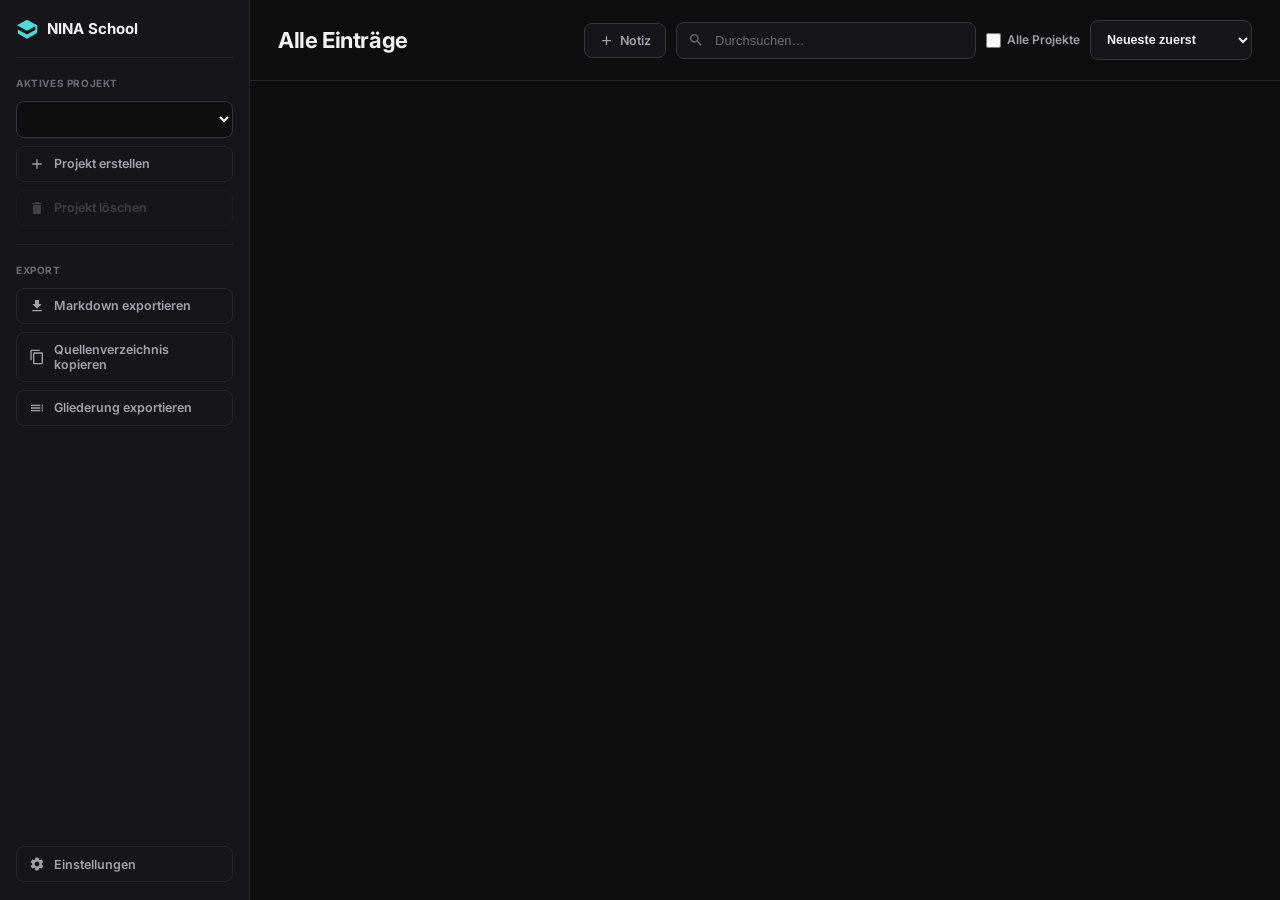
==== commit 63bb49ff: "feat: implement full-page management UI with project support, citation generation, and advanced sett" ====
--- a/fullpage/fullpage.html
+++ b/fullpage/fullpage.html
@@ -43,7 +43,11 @@
         </button>
         <button id="copy-bib-btn" class="nav-btn">
           <svg viewBox="0 0 24 24"><path d="M16 1H4c-1.1 0-2 .9-2 2v14h2V3h12V1zm3 4H8c-1.1 0-2 .9-2 2v14c0 1.1.9 2 2 2h11c1.1 0 2-.9 2-2V7c0-1.1-.9-2-2-2zm0 16H8V7h11v14z"/></svg>
-          Quellen kopieren
+          Quellenverzeichnis kopieren
+        </button>
+        <button id="outline-btn" class="nav-btn">
+          <svg viewBox="0 0 24 24"><path d="M3 9h14V7H3v2zm0 4h14v-2H3v2zm0 4h14v-2H3v2zm16 0h2v-2h-2v2zm0-10v2h2V7h-2zm0 6h2v-2h-2v2z"/></svg>
+          Gliederung exportieren
         </button>
       </nav>
 
@@ -65,13 +69,23 @@
           <span id="header-count" class="header-count"></span>
         </div>
         <div class="header-controls">
+          <button id="add-note-btn" class="ghost-btn" title="Eigene Notiz hinzufügen">
+            <svg viewBox="0 0 24 24"><path d="M19 13h-6v6h-2v-6H5v-2h6V5h2v6h6v2z"/></svg>
+            Notiz
+          </button>
           <div class="search-wrapper">
             <svg class="search-icon" viewBox="0 0 24 24"><path d="M15.5 14h-.79l-.28-.27C15.41 12.59 16 11.11 16 9.5 16 5.91 13.09 3 9.5 3S3 5.91 3 9.5 5.91 16 9.5 16c1.61 0 3.09-.59 4.23-1.57l.27.28v.79l5 4.99L20.49 19l-4.99-5zm-6 0C7.01 14 5 11.99 5 9.5S7.01 5 9.5 5 14 7.01 14 9.5 11.99 14 9.5 14z"/></svg>
             <input type="text" id="search-full" placeholder="Durchsuchen…">
           </div>
-          <button id="sort-btn-full" class="sort-btn" title="Sortierung umkehren">
-            <svg viewBox="0 0 24 24"><path d="M3 18h6v-2H3v2zM3 6v2h18V6H3zm0 7h12v-2H3v2z"/></svg>
-          </button>
+          <label class="scope-toggle" title="In allen Projekten suchen">
+            <input type="checkbox" id="global-search">
+            <span>Alle Projekte</span>
+          </label>
+          <select id="sort-select" class="sort-select" title="Sortierung">
+            <option value="newest">Neueste zuerst</option>
+            <option value="oldest">Älteste zuerst</option>
+            <option value="manual">Eigene Reihenfolge</option>
+          </select>
         </div>
       </header>
 
@@ -106,6 +120,7 @@
     </div>
   </div>
 
+  <script src="../lib/citations.js"></script>
   <script src="fullpage.js"></script>
 </body>
 </html>
--- a/fullpage/fullpage.css
+++ b/fullpage/fullpage.css
@@ -178,6 +178,51 @@
 .sort-btn:hover { border-color: var(--cyan); color: var(--cyan); }
 .sort-btn svg { width: 18px; height: 18px; fill: currentColor; }
 
+.ghost-btn {
+  display: inline-flex;
+  align-items: center;
+  gap: 6px;
+  background: var(--bg-1);
+  border: 1px solid var(--border-strong);
+  color: var(--text-2);
+  padding: 9px 14px;
+  border-radius: var(--r-sm);
+  font-size: 12.5px;
+  font-weight: 600;
+  cursor: pointer;
+  transition: all 0.15s;
+  flex-shrink: 0;
+}
+.ghost-btn:hover { color: var(--cyan); border-color: var(--cyan); }
+.ghost-btn svg { width: 15px; height: 15px; fill: currentColor; }
+
+.scope-toggle {
+  display: inline-flex;
+  align-items: center;
+  gap: 6px;
+  font-size: 12px;
+  font-weight: 600;
+  color: var(--text-2);
+  cursor: pointer;
+  white-space: nowrap;
+  user-select: none;
+}
+.scope-toggle input { accent-color: var(--cyan); width: 15px; height: 15px; cursor: pointer; }
+
+.sort-select {
+  background: var(--bg-1);
+  border: 1px solid var(--border-strong);
+  color: var(--text);
+  padding: 0 12px;
+  height: 40px;
+  border-radius: var(--r-sm);
+  font-size: 12.5px;
+  font-weight: 600;
+  cursor: pointer;
+  flex-shrink: 0;
+}
+.sort-select:hover, .sort-select:focus { outline: none; border-color: var(--cyan); }
+
 .content-area { flex: 1; overflow-y: auto; padding: 22px 28px; }
 .content-area::-webkit-scrollbar { width: 9px; }
 .content-area::-webkit-scrollbar-track { background: transparent; }
@@ -275,6 +320,101 @@
 .card-action-btn:hover { color: var(--cyan); border-color: var(--cyan); }
 .card-action-btn.delete:hover { color: var(--danger); border-color: var(--danger); background: var(--danger-dim); }
 .card-action-btn svg { width: 14px; height: 14px; fill: currentColor; }
+
+/* ===== META / CATEGORY / TAGS (in card) ===== */
+.card-meta-row { display: flex; gap: 8px; margin-bottom: 10px; }
+.card-meta-input {
+  flex: 1;
+  min-width: 0;
+  background: var(--bg);
+  border: 1px solid var(--border);
+  color: var(--text);
+  padding: 7px 10px;
+  border-radius: var(--r-sm);
+  font-size: 11.5px;
+  font-family: inherit;
+}
+.card-meta-input:focus { outline: none; border-color: var(--cyan); }
+.card-meta-input::placeholder { color: var(--text-3); }
+
+.cat-row { display: flex; gap: 6px; margin-bottom: 10px; flex-wrap: wrap; }
+.cat-chip {
+  border: 1px solid var(--border-strong);
+  background: transparent;
+  color: var(--text-2);
+  font-size: 11px;
+  font-weight: 600;
+  padding: 4px 10px;
+  border-radius: var(--pill);
+  cursor: pointer;
+  transition: all 0.12s;
+}
+.cat-chip:hover { color: var(--text); }
+.cat-chip.active { color: #0e0e0f; border-color: transparent; }
+.cat-chip[data-cat=""].active { background: var(--cyan); }
+.cat-chip[data-cat="definition"].active { background: #7ea0ff; }
+.cat-chip[data-cat="pro"].active { background: #50dc78; }
+.cat-chip[data-cat="contra"].active { background: #ff785a; }
+.cat-chip[data-cat="important"].active { background: #ffd23c; }
+
+.card-tags-input {
+  width: 100%;
+  background: var(--bg);
+  border: 1px solid var(--border);
+  color: var(--text);
+  padding: 7px 10px;
+  border-radius: var(--r-sm);
+  font-size: 11.5px;
+  font-family: inherit;
+  margin-bottom: 10px;
+}
+.card-tags-input:focus { outline: none; border-color: var(--cyan); }
+.card-tags-input::placeholder { color: var(--text-3); }
+
+.card-tag-chips { display: flex; flex-wrap: wrap; gap: 5px; margin-bottom: 10px; }
+.tag-chip {
+  background: var(--bg-3);
+  color: var(--cyan);
+  font-size: 10px;
+  font-weight: 600;
+  padding: 2px 8px;
+  border-radius: var(--pill);
+}
+
+/* Idea / note card */
+.highlight-card-full.idea-card { border-left: 3px solid var(--lime); }
+.idea-badge {
+  display: inline-flex;
+  align-items: center;
+  gap: 5px;
+  font-size: 10px;
+  font-weight: 700;
+  text-transform: uppercase;
+  letter-spacing: 0.5px;
+  color: var(--lime);
+  margin-bottom: 10px;
+}
+.idea-text {
+  background: var(--bg);
+  border: 1px solid var(--border-strong);
+  border-radius: var(--r-sm);
+  padding: 10px;
+  color: var(--text);
+  font-size: 14px;
+  line-height: 1.6;
+  resize: vertical;
+  min-height: 70px;
+  width: 100%;
+  font-family: inherit;
+  margin-bottom: 12px;
+}
+.idea-text:focus { outline: none; border-color: var(--lime); }
+.idea-text::placeholder { color: var(--text-3); }
+
+/* Drag reordering */
+.highlight-card-full.draggable { cursor: grab; }
+.highlight-card-full.dragging { opacity: 0.45; }
+.highlight-card-full.drop-target { outline: 2px dashed var(--cyan); outline-offset: 2px; }
 
 /* image / file in card */
 .card-image-container {
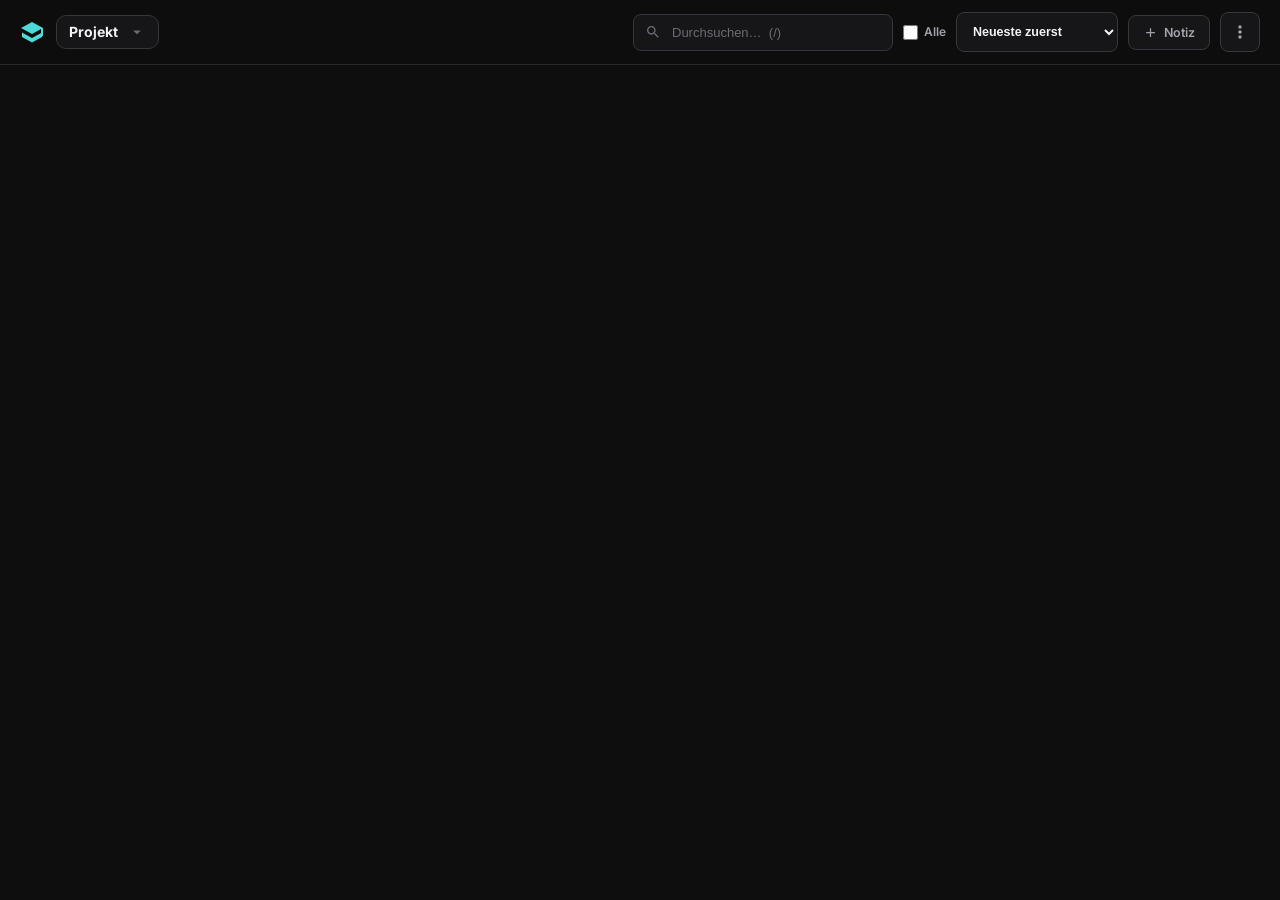
==== commit 321a6356: "feat: add settings page, data import/export, and project management to the extension" ====
--- a/fullpage/fullpage.html
+++ b/fullpage/fullpage.html
@@ -10,100 +10,119 @@
   <link rel="stylesheet" href="fullpage.css">
 </head>
 <body>
-  <div class="fullpage-container">
-    <!-- Sidebar -->
-    <aside class="fullpage-sidebar">
-      <div class="sidebar-brand">
-        <div class="logo-small">
+  <div class="app">
+    <!-- Top app bar: project + everyday tools only -->
+    <header class="appbar">
+      <div class="appbar-left">
+        <div class="brand">
           <svg viewBox="0 0 24 24"><path d="M12 2L1 8l11 6 9-4.91V16h2V8L12 2z"/><path d="M22 12.47l-10 5.46-10-5.46V17l10 5.5 10-5.5v-4.53z"/></svg>
-          NINA School
+        </div>
+
+        <!-- Project switcher / manager (everything project-level lives here) -->
+        <div class="menu-wrap">
+          <button id="project-btn" class="project-btn" aria-haspopup="true">
+            <span class="project-btn-text">
+              <span class="project-btn-name" id="project-btn-name">Projekt</span>
+              <span class="project-btn-meta" id="project-btn-meta"></span>
+            </span>
+            <svg class="caret" viewBox="0 0 24 24"><path d="M7 10l5 5 5-5z"/></svg>
+          </button>
+
+          <div id="project-menu" class="popover" hidden>
+            <div class="popover-label">Projekt wechseln</div>
+            <div id="project-list" class="project-list"></div>
+            <div class="popover-divider"></div>
+            <button id="add-project-btn-full" class="popover-item">
+              <svg viewBox="0 0 24 24"><path d="M19 13h-6v6h-2v-6H5v-2h6V5h2v6h6v2z"/></svg>
+              Neues Projekt
+            </button>
+            <button id="stats-btn" class="popover-item">
+              <svg viewBox="0 0 24 24"><path d="M5 9.2h3V19H5V9.2zM10.6 5h2.8v14h-2.8V5zm5.6 8H19v6h-2.8v-6z"/></svg>
+              Statistik anzeigen
+            </button>
+            <div class="popover-row">
+              <label for="project-deadline">Abgabe-Deadline</label>
+              <input type="date" id="project-deadline" class="deadline-input">
+            </div>
+            <div id="deadline-info" class="deadline-info"></div>
+            <div class="popover-divider"></div>
+            <button id="delete-project-btn-full" class="popover-item danger">
+              <svg viewBox="0 0 24 24"><path d="M6 19c0 1.1.9 2 2 2h8c1.1 0 2-.9 2-2V7H6v12zM19 4h-3.5l-1-1h-5l-1 1H5v2h14V4z"/></svg>
+              Projekt löschen
+            </button>
+          </div>
+        </div>
+
+        <span id="deadline-chip" class="deadline-chip" hidden></span>
+      </div>
+
+      <div class="appbar-right">
+        <div class="search-wrapper">
+          <svg class="search-icon" viewBox="0 0 24 24"><path d="M15.5 14h-.79l-.28-.27C15.41 12.59 16 11.11 16 9.5 16 5.91 13.09 3 9.5 3S3 5.91 3 9.5 5.91 16 9.5 16c1.61 0 3.09-.59 4.23-1.57l.27.28v.79l5 4.99L20.49 19l-4.99-5zm-6 0C7.01 14 5 11.99 5 9.5S7.01 5 9.5 5 14 7.01 14 9.5 11.99 14 9.5 14z"/></svg>
+          <input type="text" id="search-full" placeholder="Durchsuchen…  (/)">
+        </div>
+        <label class="scope-toggle" title="In allen Projekten suchen (G)">
+          <input type="checkbox" id="global-search">
+          <span>Alle</span>
+        </label>
+        <select id="sort-select" class="sort-select" title="Sortierung (O)">
+          <option value="newest">Neueste zuerst</option>
+          <option value="oldest">Älteste zuerst</option>
+          <option value="manual">Eigene Reihenfolge</option>
+        </select>
+        <button id="add-note-btn" class="ghost-btn" title="Eigene Notiz (N)">
+          <svg viewBox="0 0 24 24"><path d="M19 13h-6v6h-2v-6H5v-2h6V5h2v6h6v2z"/></svg>
+          Notiz
+        </button>
+
+        <!-- "More": occasional actions tucked away -->
+        <div class="menu-wrap">
+          <button id="more-btn" class="iconbtn" title="Mehr" aria-haspopup="true">
+            <svg viewBox="0 0 24 24"><path d="M12 8c1.1 0 2-.9 2-2s-.9-2-2-2-2 .9-2 2 .9 2 2 2zm0 2c-1.1 0-2 .9-2 2s.9 2 2 2 2-.9 2-2-.9-2-2-2zm0 6c-1.1 0-2 .9-2 2s.9 2 2 2 2-.9 2-2-.9-2-2-2z"/></svg>
+          </button>
+          <div id="more-menu" class="popover popover-right" hidden>
+            <div class="popover-label">Export</div>
+            <button id="export-markdown-btn" class="popover-item">
+              <svg viewBox="0 0 24 24"><path d="M19 9h-4V3H9v6H5l7 7 7-7zM5 18v2h14v-2H5z"/></svg>
+              Markdown exportieren
+            </button>
+            <button id="copy-bib-btn" class="popover-item">
+              <svg viewBox="0 0 24 24"><path d="M16 1H4c-1.1 0-2 .9-2 2v14h2V3h12V1zm3 4H8c-1.1 0-2 .9-2 2v14c0 1.1.9 2 2 2h11c1.1 0 2-.9 2-2V7c0-1.1-.9-2-2-2zm0 16H8V7h11v14z"/></svg>
+              Quellenverzeichnis kopieren
+            </button>
+            <button id="outline-btn" class="popover-item">
+              <svg viewBox="0 0 24 24"><path d="M3 9h14V7H3v2zm0 4h14v-2H3v2zm0 4h14v-2H3v2zm16 0h2v-2h-2v2zm0-10v2h2V7h-2zm0 6h2v-2h-2v2z"/></svg>
+              Gliederung exportieren
+            </button>
+            <div class="popover-divider"></div>
+            <button id="shortcuts-btn" class="popover-item">
+              <svg viewBox="0 0 24 24"><path d="M20 5H4c-1.1 0-2 .9-2 2v10c0 1.1.9 2 2 2h16c1.1 0 2-.9 2-2V7c0-1.1-.9-2-2-2zm-9 3h2v2h-2V8zm0 3h2v2h-2v-2zM8 8h2v2H8V8zm0 3h2v2H8v-2zm-1 2H5v-2h2v2zm0-3H5V8h2v2zm9 7H8v-2h8v2zm0-4h-2v-2h2v2zm0-3h-2V8h2v2zm3 3h-2v-2h2v2zm0-3h-2V8h2v2z"/></svg>
+              Tastenkürzel
+            </button>
+            <button id="open-settings-btn-full" class="popover-item">
+              <svg viewBox="0 0 24 24"><path d="M19.14 12.94c.04-.3.06-.61.06-.94 0-.32-.02-.64-.07-.94l2.03-1.58c.18-.14.23-.41.12-.64l-1.92-3.32c-.12-.22-.37-.29-.59-.22l-2.39.96c-.5-.38-1.03-.7-1.62-.94l-.36-2.54c-.04-.24-.24-.41-.48-.41h-3.84c-.24 0-.43.17-.47.41l-.36 2.54c-.59.24-1.13.57-1.62.94l-2.39-.96c-.22-.09-.47 0-.59.22L2.74 8.87c-.12.22-.07.49.12.64l2.03 1.58c-.05.3-.07.62-.07.94s.02.64.07.94l-2.03 1.58c-.18.14-.23.41-.12.64l1.92 3.32c.12.22.37.29.59.22l2.39-.96c.5.38 1.03.7 1.62.94l.36 2.54c.05.24.24.41.48.41h3.84c.24 0 .44-.17.47-.41l.36-2.54c.59-.24 1.13-.56 1.62-.94l2.39.96c.22.08.47 0 .59-.22l1.92-3.32c.12-.22.07-.49-.12-.64l-2.01-1.58zM12 15.6c-1.98 0-3.6-1.62-3.6-3.6s1.62-3.6 3.6-3.6 3.6 1.62 3.6 3.6-1.62 3.6-3.6 3.6z"/></svg>
+              Einstellungen
+            </button>
+          </div>
         </div>
       </div>
+    </header>
 
-      <nav class="nav-section">
-        <div class="nav-label">Aktives Projekt</div>
-        <select id="project-select-full"></select>
-        <button id="add-project-btn-full" class="nav-btn">
-          <svg viewBox="0 0 24 24"><path d="M19 13h-6v6h-2v-6H5v-2h6V5h2v6h6v2z"/></svg>
-          Projekt erstellen
-        </button>
-        <button id="delete-project-btn-full" class="nav-btn danger" style="opacity: 0.3; pointer-events: none;">
-          <svg viewBox="0 0 24 24"><path d="M6 19c0 1.1.9 2 2 2h8c1.1 0 2-.9 2-2V7H6v12zM19 4h-3.5l-1-1h-5l-1 1H5v2h14V4z"/></svg>
-          Projekt löschen
-        </button>
-      </nav>
+    <!-- Content: full width, focus on what's relevant now -->
+    <main class="content-area">
+      <div id="highlights-container" class="highlights-grid"></div>
+      <div id="empty-full" class="empty-state-full" style="display: none;">
+        <svg viewBox="0 0 24 24"><path d="M19 3H5c-1.1 0-2 .9-2 2v14c0 1.1.9 2 2 2h14c1.1 0 2-.9 2-2V5c0-1.1-.9-2-2-2zm-2 10H7v-2h10v2zm0-4H7V7h10v2zm0 8H7v-2h10v2z"/></svg>
+        <p>Keine Einträge gefunden</p>
+      </div>
 
-      <div class="sidebar-divider"></div>
-
-      <nav class="nav-section">
-        <div class="nav-label">Export</div>
-        <button id="export-markdown-btn" class="nav-btn">
-          <svg viewBox="0 0 24 24"><path d="M19 9h-4V3H9v6H5l7 7 7-7zM5 18v2h14v-2H5z"/></svg>
-          Markdown exportieren
-        </button>
-        <button id="copy-bib-btn" class="nav-btn">
-          <svg viewBox="0 0 24 24"><path d="M16 1H4c-1.1 0-2 .9-2 2v14h2V3h12V1zm3 4H8c-1.1 0-2 .9-2 2v14c0 1.1.9 2 2 2h11c1.1 0 2-.9 2-2V7c0-1.1-.9-2-2-2zm0 16H8V7h11v14z"/></svg>
-          Quellenverzeichnis kopieren
-        </button>
-        <button id="outline-btn" class="nav-btn">
-          <svg viewBox="0 0 24 24"><path d="M3 9h14V7H3v2zm0 4h14v-2H3v2zm0 4h14v-2H3v2zm16 0h2v-2h-2v2zm0-10v2h2V7h-2zm0 6h2v-2h-2v2z"/></svg>
-          Gliederung exportieren
-        </button>
-      </nav>
-
-      <div class="sidebar-spacer"></div>
-
-      <nav class="nav-section">
-        <button id="open-settings-btn-full" class="nav-btn">
-          <svg viewBox="0 0 24 24"><path d="M19.14 12.94c.04-.3.06-.61.06-.94 0-.32-.02-.64-.07-.94l2.03-1.58c.18-.14.23-.41.12-.64l-1.92-3.32c-.12-.22-.37-.29-.59-.22l-2.39.96c-.5-.38-1.03-.7-1.62-.94l-.36-2.54c-.04-.24-.24-.41-.48-.41h-3.84c-.24 0-.43.17-.47.41l-.36 2.54c-.59.24-1.13.57-1.62.94l-2.39-.96c-.22-.09-.47 0-.59.22L2.74 8.87c-.12.22-.07.49.12.64l2.03 1.58c-.05.3-.07.62-.07.94s.02.64.07.94l-2.03 1.58c-.18.14-.23.41-.12.64l1.92 3.32c.12.22.37.29.59.22l2.39-.96c.5.38 1.03.7 1.62.94l.36 2.54c.05.24.24.41.48.41h3.84c.24 0 .44-.17.47-.41l.36-2.54c.59-.24 1.13-.56 1.62-.94l2.39.96c.22.08.47 0 .59-.22l1.92-3.32c.12-.22.07-.49-.12-.64l-2.01-1.58zM12 15.6c-1.98 0-3.6-1.62-3.6-3.6s1.62-3.6 3.6-3.6 3.6 1.62 3.6 3.6-1.62 3.6-3.6 3.6z"/></svg>
-          Einstellungen
-        </button>
-      </nav>
-    </aside>
-
-    <!-- Main Content -->
-    <main class="fullpage-main">
-      <header class="fullpage-header">
-        <div class="header-title">
-          <h1>Alle Einträge</h1>
-          <span id="header-count" class="header-count"></span>
+      <div id="pagination" class="pagination" style="display: none;">
+        <button id="prev-page" class="pagination-btn">← Zurück</button>
+        <div class="pagination-info">
+          <span id="page-number">Seite 1</span>
+          <span id="page-stats">0 von 0</span>
         </div>
-        <div class="header-controls">
-          <button id="add-note-btn" class="ghost-btn" title="Eigene Notiz hinzufügen">
-            <svg viewBox="0 0 24 24"><path d="M19 13h-6v6h-2v-6H5v-2h6V5h2v6h6v2z"/></svg>
-            Notiz
-          </button>
-          <div class="search-wrapper">
-            <svg class="search-icon" viewBox="0 0 24 24"><path d="M15.5 14h-.79l-.28-.27C15.41 12.59 16 11.11 16 9.5 16 5.91 13.09 3 9.5 3S3 5.91 3 9.5 5.91 16 9.5 16c1.61 0 3.09-.59 4.23-1.57l.27.28v.79l5 4.99L20.49 19l-4.99-5zm-6 0C7.01 14 5 11.99 5 9.5S7.01 5 9.5 5 14 7.01 14 9.5 11.99 14 9.5 14z"/></svg>
-            <input type="text" id="search-full" placeholder="Durchsuchen…">
-          </div>
-          <label class="scope-toggle" title="In allen Projekten suchen">
-            <input type="checkbox" id="global-search">
-            <span>Alle Projekte</span>
-          </label>
-          <select id="sort-select" class="sort-select" title="Sortierung">
-            <option value="newest">Neueste zuerst</option>
-            <option value="oldest">Älteste zuerst</option>
-            <option value="manual">Eigene Reihenfolge</option>
-          </select>
-        </div>
-      </header>
-
-      <div class="content-area">
-        <div id="highlights-container" class="highlights-grid"></div>
-        <div id="empty-full" class="empty-state-full" style="display: none;">
-          <svg viewBox="0 0 24 24"><path d="M19 3H5c-1.1 0-2 .9-2 2v14c0 1.1.9 2 2 2h14c1.1 0 2-.9 2-2V5c0-1.1-.9-2-2-2zm-2 10H7v-2h10v2zm0-4H7V7h10v2zm0 8H7v-2h10v2z"/></svg>
-          <p>Keine Einträge gefunden</p>
-        </div>
-
-        <div id="pagination" class="pagination" style="display: none;">
-          <button id="prev-page" class="pagination-btn">← Zurück</button>
-          <div class="pagination-info">
-            <span id="page-number">Seite 1</span>
-            <span id="page-stats">0 von 0</span>
-          </div>
-          <button id="next-page" class="pagination-btn">Weiter →</button>
-        </div>
+        <button id="next-page" class="pagination-btn">Weiter →</button>
       </div>
     </main>
 
@@ -118,6 +137,42 @@
         </div>
       </div>
     </div>
+
+    <!-- Statistics Modal -->
+    <div id="stats-modal" class="modal" style="display: none;">
+      <div class="modal-content stats-modal-content">
+        <div class="stats-head">
+          <h2 id="stats-title">Statistik</h2>
+          <button id="stats-close" class="btn secondary">Schließen</button>
+        </div>
+        <div id="stats-body"></div>
+      </div>
+    </div>
+
+    <!-- Keyboard Shortcuts Modal -->
+    <div id="shortcuts-modal" class="modal" style="display: none;">
+      <div class="modal-content shortcuts-modal-content">
+        <div class="stats-head">
+          <h2>Tastenkürzel</h2>
+          <button id="shortcuts-close" class="btn secondary">Schließen</button>
+        </div>
+        <div class="shortcuts-list">
+          <div class="shortcut-row"><span>Suche fokussieren</span><kbd>/</kbd></div>
+          <div class="shortcut-row"><span>Suche fokussieren</span><span><kbd>Strg</kbd> + <kbd>K</kbd></span></div>
+          <div class="shortcut-row"><span>Neue Notiz</span><kbd>N</kbd></div>
+          <div class="shortcut-row"><span>Projektmenü öffnen</span><kbd>P</kbd></div>
+          <div class="shortcut-row"><span>Alle Projekte durchsuchen</span><kbd>G</kbd></div>
+          <div class="shortcut-row"><span>Markdown exportieren</span><kbd>E</kbd></div>
+          <div class="shortcut-row"><span>Quellenverzeichnis kopieren</span><kbd>B</kbd></div>
+          <div class="shortcut-row"><span>Statistik anzeigen</span><kbd>S</kbd></div>
+          <div class="shortcut-row"><span>Sortierung wechseln</span><kbd>O</kbd></div>
+          <div class="shortcut-row"><span>Diese Hilfe</span><kbd>?</kbd></div>
+          <div class="shortcut-row"><span>Suche leeren / schließen</span><kbd>Esc</kbd></div>
+          <div class="shortcut-divider"></div>
+          <div class="shortcut-row"><span>Markierung speichern (jede Webseite)</span><span><kbd>Strg</kbd> + <kbd>Shift</kbd> + <kbd>S</kbd></span></div>
+        </div>
+      </div>
+    </div>
   </div>
 
   <script src="../lib/citations.js"></script>
--- a/fullpage/fullpage.css
+++ b/fullpage/fullpage.css
@@ -37,6 +37,163 @@
 
 button { font-family: inherit; }
 
+/* ===== APP SHELL (slim top bar, full-width content) ===== */
+.app { display: flex; flex-direction: column; min-height: 100vh; }
+
+.appbar {
+  position: sticky;
+  top: 0;
+  z-index: 50;
+  display: flex;
+  align-items: center;
+  justify-content: space-between;
+  gap: 16px;
+  padding: 12px 20px;
+  background: rgba(14, 14, 15, 0.92);
+  backdrop-filter: blur(10px);
+  border-bottom: 1px solid var(--border);
+}
+.appbar-left { display: flex; align-items: center; gap: 12px; min-width: 0; }
+.appbar-right { display: flex; align-items: center; gap: 10px; flex-shrink: 0; }
+
+.brand { display: flex; align-items: center; color: var(--cyan); flex-shrink: 0; }
+.brand svg { width: 24px; height: 24px; fill: currentColor; }
+
+/* Project button (active project + opens management menu) */
+.menu-wrap { position: relative; }
+.project-btn {
+  display: flex;
+  align-items: center;
+  gap: 10px;
+  background: var(--bg-1);
+  border: 1px solid var(--border-strong);
+  border-radius: var(--r-md);
+  padding: 7px 12px;
+  cursor: pointer;
+  color: var(--text);
+  max-width: 280px;
+  transition: border-color 0.15s, background 0.15s;
+}
+.project-btn:hover { border-color: var(--cyan); background: var(--bg-2); }
+.project-btn-text { display: flex; flex-direction: column; align-items: flex-start; min-width: 0; line-height: 1.2; }
+.project-btn-name { font-size: 14px; font-weight: 700; white-space: nowrap; overflow: hidden; text-overflow: ellipsis; max-width: 200px; }
+.project-btn-meta { font-size: 11px; color: var(--text-3); font-weight: 500; }
+.project-btn .caret { width: 18px; height: 18px; fill: var(--text-3); flex-shrink: 0; }
+
+.deadline-chip {
+  font-size: 11px;
+  font-weight: 700;
+  padding: 4px 10px;
+  border-radius: var(--pill);
+  background: var(--bg-2);
+  border: 1px solid var(--border-strong);
+  color: var(--text-2);
+  white-space: nowrap;
+}
+.deadline-chip.soon { color: var(--lime); border-color: var(--lime); }
+.deadline-chip.over { color: var(--danger); border-color: var(--danger); }
+
+.iconbtn {
+  width: 40px;
+  height: 40px;
+  border-radius: var(--r-sm);
+  background: var(--bg-1);
+  border: 1px solid var(--border-strong);
+  color: var(--text-2);
+  cursor: pointer;
+  display: flex;
+  align-items: center;
+  justify-content: center;
+  transition: all 0.15s;
+  flex-shrink: 0;
+}
+.iconbtn:hover { color: var(--cyan); border-color: var(--cyan); }
+.iconbtn svg { width: 20px; height: 20px; fill: currentColor; }
+
+/* Popover menus */
+.popover {
+  position: absolute;
+  top: calc(100% + 8px);
+  left: 0;
+  min-width: 250px;
+  background: var(--bg-1);
+  border: 1px solid var(--border-strong);
+  border-radius: var(--r-md);
+  box-shadow: 0 12px 36px rgba(0, 0, 0, 0.5);
+  padding: 8px;
+  z-index: 100;
+  display: flex;
+  flex-direction: column;
+  gap: 2px;
+}
+.popover.popover-right { left: auto; right: 0; }
+.popover[hidden] { display: none; }
+.popover-label {
+  font-size: 10px;
+  text-transform: uppercase;
+  letter-spacing: 0.6px;
+  color: var(--text-3);
+  font-weight: 700;
+  padding: 6px 10px 4px;
+}
+.popover-divider { height: 1px; background: var(--border); margin: 6px 4px; }
+.popover-item {
+  display: flex;
+  align-items: center;
+  gap: 10px;
+  width: 100%;
+  background: transparent;
+  border: none;
+  color: var(--text);
+  padding: 9px 10px;
+  border-radius: var(--r-sm);
+  font-size: 13px;
+  font-weight: 600;
+  cursor: pointer;
+  text-align: left;
+  transition: background 0.12s, color 0.12s;
+}
+.popover-item:hover { background: var(--bg-2); color: var(--cyan); }
+.popover-item svg { width: 16px; height: 16px; fill: currentColor; flex-shrink: 0; }
+.popover-item.danger:hover { color: var(--danger); background: var(--danger-dim); }
+.popover-row {
+  display: flex;
+  align-items: center;
+  justify-content: space-between;
+  gap: 8px;
+  padding: 8px 10px;
+  font-size: 12px;
+  font-weight: 600;
+  color: var(--text-2);
+}
+
+/* Project switch list */
+.project-list { display: flex; flex-direction: column; gap: 2px; max-height: 260px; overflow-y: auto; }
+.project-list-item {
+  display: flex;
+  align-items: center;
+  gap: 8px;
+  width: 100%;
+  background: transparent;
+  border: none;
+  color: var(--text-2);
+  padding: 8px 10px;
+  border-radius: var(--r-sm);
+  font-size: 13px;
+  cursor: pointer;
+  text-align: left;
+  transition: background 0.12s, color 0.12s;
+}
+.project-list-item:hover { background: var(--bg-2); color: var(--text); }
+.project-list-item.active { color: var(--text); font-weight: 700; }
+.pli-check { width: 14px; color: var(--cyan); font-weight: 700; flex-shrink: 0; }
+.pli-name { flex: 1; min-width: 0; white-space: nowrap; overflow: hidden; text-overflow: ellipsis; }
+.pli-count { font-size: 11px; color: var(--text-3); background: var(--bg-3); padding: 1px 8px; border-radius: var(--pill); }
+
+/* Content area — full width, centered, page scrolls */
+.content-area { width: 100%; max-width: 1280px; margin: 0 auto; padding: 24px 28px 64px; }
+.appbar-right .search-wrapper { width: 260px; }
+
 .fullpage-container { display: flex; min-height: 100vh; }
 
 /* ===== SIDEBAR ===== */
@@ -223,7 +380,7 @@
 }
 .sort-select:hover, .sort-select:focus { outline: none; border-color: var(--cyan); }
 
-.content-area { flex: 1; overflow-y: auto; padding: 22px 28px; }
+.content-area { width: 100%; max-width: 1280px; margin: 0 auto; padding: 24px 28px 64px; }
 .content-area::-webkit-scrollbar { width: 9px; }
 .content-area::-webkit-scrollbar-track { background: transparent; }
 .content-area::-webkit-scrollbar-thumb { background: var(--bg-3); border-radius: 5px; }
@@ -299,7 +456,7 @@
 .card-note:focus { outline: none; border-color: var(--cyan); }
 .card-note::placeholder { color: var(--text-3); }
 
-.card-actions { display: flex; gap: 8px; margin-top: auto; }
+.card-actions { display: flex; flex-wrap: wrap; gap: 8px; margin-top: auto; }
 .card-action-btn {
   flex: 1;
   background: var(--bg-2);
@@ -356,6 +513,37 @@
 .cat-chip[data-cat="pro"].active { background: #50dc78; }
 .cat-chip[data-cat="contra"].active { background: #ff785a; }
 .cat-chip[data-cat="important"].active { background: #ffd23c; }
+
+.qt-row { display: flex; gap: 6px; margin-bottom: 10px; }
+.qt-chip {
+  flex: 1;
+  border: 1px solid var(--border-strong);
+  background: transparent;
+  color: var(--text-2);
+  font-size: 11px;
+  font-weight: 600;
+  padding: 6px 8px;
+  border-radius: var(--r-sm);
+  cursor: pointer;
+  transition: all 0.12s;
+}
+.qt-chip:hover { color: var(--text); }
+.qt-chip.active { background: var(--cyan-dim); color: var(--cyan); border-color: var(--cyan); }
+
+.card-page-note {
+  display: flex;
+  align-items: center;
+  gap: 10px;
+  padding: 12px;
+  background: var(--bg);
+  border: 1px dashed var(--border-strong);
+  border-radius: var(--r-sm);
+  color: var(--text-2);
+  font-size: 12.5px;
+  font-weight: 600;
+  margin-bottom: 14px;
+}
+.card-page-note svg { width: 18px; height: 18px; fill: var(--cyan); flex-shrink: 0; }
 
 .card-tags-input {
   width: 100%;
@@ -581,8 +769,239 @@
   pointer-events: none;
 }
 .toast-msg.show { transform: translateX(-50%) translateY(0); opacity: 1; }
-
-@media (max-width: 720px) {
-  .fullpage-sidebar { width: 200px; }
-  .search-wrapper { width: 180px; }
-}
+.toast-msg.with-action { display: flex; align-items: center; gap: 14px; }
+.toast-undo {
+  background: var(--cyan);
+  color: #06201f;
+  border: none;
+  border-radius: var(--r-sm);
+  padding: 5px 12px;
+  font-size: 12px;
+  font-weight: 700;
+  cursor: pointer;
+}
+.toast-undo:hover { filter: brightness(1.08); }
+
+/* ===== Deadline ===== */
+.deadline-input {
+  background: var(--bg);
+  border: 1px solid var(--border-strong);
+  color: var(--text);
+  padding: 8px 10px;
+  border-radius: var(--r-sm);
+  font-size: 12.5px;
+  font-family: inherit;
+  color-scheme: dark;
+}
+.deadline-input:hover, .deadline-input:focus { outline: none; border-color: var(--cyan); }
+.deadline-info { font-size: 12px; font-weight: 600; color: var(--text-3); min-height: 14px; }
+.deadline-info.soon { color: var(--lime); }
+.deadline-info.over { color: var(--danger); }
+
+/* ===== Move row + Pin ===== */
+.card-move-row {
+  display: flex;
+  align-items: center;
+  gap: 8px;
+  margin-bottom: 10px;
+  font-size: 11px;
+  color: var(--text-3);
+  font-weight: 600;
+}
+.card-move-select {
+  flex: 1;
+  background: var(--bg);
+  border: 1px solid var(--border);
+  color: var(--text);
+  padding: 6px 8px;
+  border-radius: var(--r-sm);
+  font-size: 11.5px;
+  font-family: inherit;
+  cursor: pointer;
+}
+.card-move-select:hover, .card-move-select:focus { outline: none; border-color: var(--cyan); }
+
+.card-action-btn.pin { flex: 0 0 auto; padding: 8px 10px; }
+.card-action-btn.pin.active { color: var(--lime); border-color: var(--lime); background: rgba(197, 241, 53, 0.1); }
+
+/* ===== Stats modal ===== */
+.stats-modal-content { max-width: 460px; }
+.stats-head { display: flex; align-items: center; justify-content: space-between; gap: 12px; }
+.stats-head h2 { font-size: 18px; font-weight: 700; }
+.stats-empty { color: var(--text-3); padding: 12px 0; }
+
+.stat-nums {
+  display: grid;
+  grid-template-columns: repeat(3, 1fr);
+  gap: 8px;
+}
+.stat-num {
+  background: var(--bg);
+  border: 1px solid var(--border);
+  border-radius: var(--r-md);
+  padding: 12px 8px;
+  text-align: center;
+}
+.stat-num-value { font-size: 22px; font-weight: 700; color: var(--cyan); }
+.stat-num-label { font-size: 11px; color: var(--text-3); margin-top: 2px; }
+
+.stat-section { display: flex; flex-direction: column; gap: 6px; }
+.stat-section h3 {
+  font-size: 11px;
+  text-transform: uppercase;
+  letter-spacing: 0.5px;
+  color: var(--text-3);
+  font-weight: 700;
+  margin-bottom: 2px;
+}
+.stat-row {
+  display: flex;
+  justify-content: space-between;
+  align-items: center;
+  padding: 8px 12px;
+  background: var(--bg);
+  border: 1px solid var(--border);
+  border-radius: var(--r-sm);
+  font-size: 13px;
+}
+.stat-row strong { color: var(--cyan); }
+.stat-row.stats-muted { color: var(--text-3); }
+
+/* ===== REDESIGNED CARD (progressive disclosure) ===== */
+.hl-card {
+  position: relative;
+  background: var(--bg-1);
+  border: 1px solid var(--border);
+  border-radius: var(--r-lg);
+  padding: 15px 16px 15px 18px;
+  display: flex;
+  flex-direction: column;
+  transition: border-color 0.15s, background 0.15s, box-shadow 0.15s;
+  overflow: hidden;
+}
+.hl-card:hover { border-color: var(--border-strong); background: var(--bg-2); }
+.hl-card.draggable { cursor: grab; }
+.hl-card.dragging { opacity: 0.45; }
+.hl-card.drop-target { outline: 2px dashed var(--cyan); outline-offset: 2px; }
+
+.cat-stripe { position: absolute; left: 0; top: 0; bottom: 0; width: 4px; background: transparent; }
+.hl-card.idea-card .cat-stripe { background: var(--lime); }
+.hl-card[data-cat="definition"] .cat-stripe { background: #7ea0ff; }
+.hl-card[data-cat="pro"] .cat-stripe { background: #50dc78; }
+.hl-card[data-cat="contra"] .cat-stripe { background: #ff785a; }
+.hl-card[data-cat="important"] .cat-stripe { background: #ffd23c; }
+
+.card-top {
+  display: flex;
+  justify-content: space-between;
+  align-items: flex-start;
+  gap: 12px;
+  margin-bottom: 12px;
+}
+.card-top-right { display: flex; align-items: center; gap: 6px; flex-shrink: 0; }
+
+.type-badge {
+  display: inline-block;
+  margin-left: 8px;
+  font-size: 9px;
+  font-weight: 700;
+  text-transform: uppercase;
+  letter-spacing: 0.4px;
+  color: var(--text-2);
+  background: var(--bg-3);
+  padding: 1px 6px;
+  border-radius: var(--pill);
+  vertical-align: middle;
+}
+
+/* Icon action buttons */
+.iact {
+  background: transparent;
+  border: 1px solid transparent;
+  color: var(--text-3);
+  width: 30px;
+  height: 30px;
+  border-radius: var(--r-sm);
+  display: inline-flex;
+  align-items: center;
+  justify-content: center;
+  cursor: pointer;
+  transition: all 0.15s;
+  flex-shrink: 0;
+}
+.iact svg { width: 16px; height: 16px; fill: currentColor; }
+.iact:hover { background: var(--bg-3); color: var(--text); }
+.iact.pin.active { color: var(--lime); }
+.iact.danger:hover { color: var(--danger); background: var(--danger-dim); }
+.toggle-details svg { transition: transform 0.18s ease; }
+.hl-card.expanded .toggle-details svg { transform: rotate(180deg); }
+
+/* Toolbar */
+.card-toolbar {
+  display: flex;
+  align-items: center;
+  justify-content: space-between;
+  gap: 8px;
+  margin-top: 12px;
+}
+.toolbar-main { display: flex; gap: 6px; flex-wrap: wrap; }
+.toolbar-right { display: flex; gap: 4px; flex-shrink: 0; }
+.act {
+  display: inline-flex;
+  align-items: center;
+  gap: 5px;
+  background: var(--bg-2);
+  border: 1px solid var(--border);
+  color: var(--text-2);
+  padding: 7px 11px;
+  border-radius: var(--r-sm);
+  font-size: 11.5px;
+  font-weight: 600;
+  cursor: pointer;
+  text-decoration: none;
+  transition: all 0.15s;
+}
+.act:hover { color: var(--cyan); border-color: var(--cyan); }
+.act svg { width: 14px; height: 14px; fill: currentColor; }
+
+/* Collapsible details */
+.card-details {
+  margin-top: 12px;
+  padding-top: 12px;
+  border-top: 1px dashed var(--border);
+  display: flex;
+  flex-direction: column;
+}
+.card-details[hidden] { display: none; }
+
+/* ===== Shortcuts modal ===== */
+.shortcuts-modal-content { max-width: 440px; }
+.shortcuts-list { display: flex; flex-direction: column; gap: 4px; }
+.shortcut-row {
+  display: flex;
+  justify-content: space-between;
+  align-items: center;
+  gap: 12px;
+  font-size: 13px;
+  color: var(--text-2);
+  padding: 7px 0;
+}
+.shortcut-divider { height: 1px; background: var(--border); margin: 6px 0; }
+kbd {
+  background: var(--bg-3);
+  border: 1px solid var(--border-strong);
+  border-bottom-width: 2px;
+  border-radius: 6px;
+  padding: 2px 7px;
+  font-family: inherit;
+  font-size: 11px;
+  font-weight: 700;
+  color: var(--text);
+}
+
+@media (max-width: 820px) {
+  .appbar { flex-wrap: wrap; gap: 10px; }
+  .appbar-right { flex-wrap: wrap; }
+  .appbar-right .search-wrapper { width: 180px; }
+  .content-area { padding: 18px 16px 56px; }
+}
